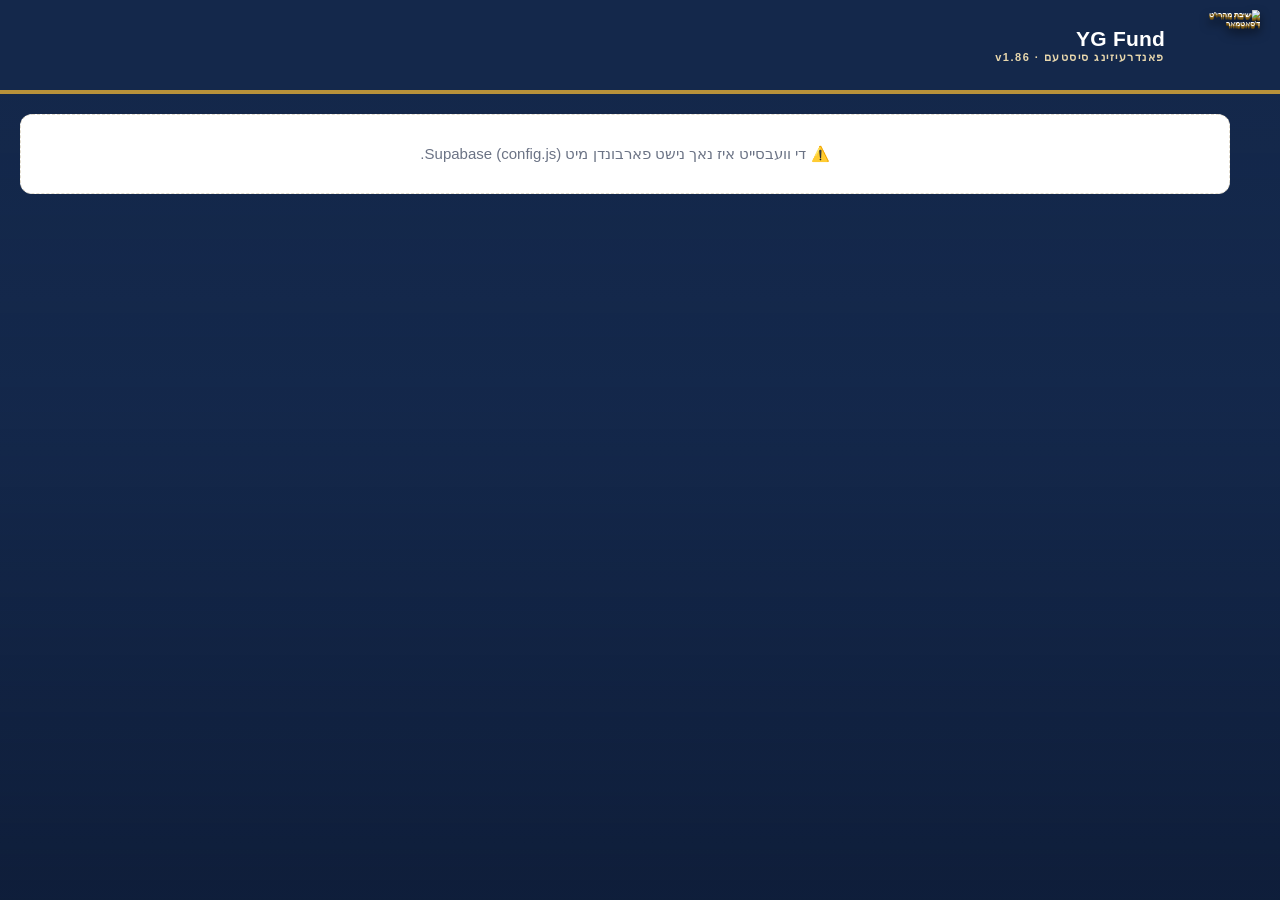
==== index.html @ ec292261 "v1.86: account Flags in one drop-down with checkboxes; only chosen flags shown Co-Authored-By: Claud" ====
<!DOCTYPE html>
<html lang="yi" dir="rtl">
<head>
<meta charset="utf-8">
<meta name="viewport" content="width=device-width, initial-scale=1">
<title>YG Fund – ישיבת מהרי"ט ד'סאטמאר</title>
<link rel="icon" href="icon.png">
<link rel="manifest" href="manifest.webmanifest">
<meta name="theme-color" content="#14284b">
<meta name="app-version" content="v1.86">
<link rel="apple-touch-icon" href="icon-192.png">
<link rel="stylesheet" href="https://fonts.googleapis.com/css2?family=Frank+Ruhl+Libre:wght@700&display=swap">
<link rel="stylesheet" href="style.css?v1.86">
</head>
<body class="locked">
<header>
  <div class="logo3d sm" title='ישיבת מהרי"ט ד&#39;סאטמאר'><div class="in"><img src="logo.png" alt='ישיבת מהרי"ט ד&#39;סאטמאר'><i class="shine"></i></div></div>
  <div class="logo" id="logoTxt">YG Fund<small>פאנדרעיזינג סיסטעם · v1.86</small></div>
  <button class="btn ghost sm areabtn" id="btnArea" onclick="chooseArea()" style="display:none">⇄ ווקסל</button>
  <button class="btn ghost sm areabtn" id="btnInstall" onclick="installApp()" title="Pin to taskbar">📌 Taskbar</button>
  <div class="spacer"></div>
  <div class="imp" id="impInfo"></div>
  <button class="btn gold" id="btnImport">⟳ דערהיינטיג פון JLS</button>
  <div class="who" id="whoBox"></div>
</header>
<nav id="nav">
  <button data-v="home" data-a="fund" class="on navhome">🏠 Dashboard</button>
  <button data-v="col" data-a="fund">📞 פאנדרעיזינג קאלעקשען</button>
  <button data-v="accounts" data-a="fund">👥 אלע אקאונטס</button>
  <button data-v="rcpt" data-a="fund">🧾 רעסיטס/סטעיטמענטס</button>
  <button data-v="todo" data-a="fund">🗂️ אפיס ארבעט <span class="cnt" id="cTodo"></span></button>
  <button data-v="fund" data-a="fund">💵 פאנדרעיזינג חשבונות</button>
  <button data-v="shuls" data-a="fund">🕍 שולן</button>
  <button data-v="today" data-a="old">📋 היינט צו בעטן <span class="cnt" id="cToday"></span></button>
  <button data-v="pledges" data-a="old">📞 פלעדזשעס דעם חודש <span class="cnt" id="cPl"></span></button>
  <button data-v="reports" data-a="fund">📊 באריכטן</button>
  <button data-v="jrep" data-a="fund">📑 רופארטס</button>
  <button data-v="thome" data-a="tu" class="navhome">🏠 Dashboard</button>
  <button data-v="tuition" data-a="tu">👨‍👦 עלטערן און תלמידים</button>
  <button data-v="col" data-a="tu">📞 שכר לימוד קאלעקשען</button>
  <button data-v="tubill" data-a="tu">🧾 Billing</button>
  <button data-v="tustmt" data-a="tu">📄 סטעיטמענטס</button>
  <button data-v="todo" data-a="tu">🗂️ אפיס ארבעט <span class="cnt" id="cTodoT"></span></button>
  <button data-v="smsc">📱 SMS</button>
  <button data-v="done">✅ נגמר מלאכתו</button>
  <button data-v="settings">⚙️ Settings</button>
</nav>
<main id="main"><div class="empty">לאדנט...</div></main>

<div class="overlay" id="ov"><div class="modal" id="modal"></div></div>
<div class="overlay" id="busy"><div class="modal busy"><div class="spin"></div><div id="busyTxt">ארבעט...</div></div></div>
<div class="toast" id="toast"></div>
<div class="dropmask" id="dropmask"><div>לאזט אראפ די Tuition.mdb דא</div></div>

<script src="https://cdn.jsdelivr.net/npm/@supabase/supabase-js@2"></script>
<script src="config.js?v1.86"></script>
<script src="jls.js?v1.86"></script>
<script src="cal.js?v1.86"></script>
<script src="xlsx.js?v1.86"></script>
<script src="sections.js?v1.86"></script>
<script src="receipts.js?v1.86"></script>
<script src="tuition.js?v1.86"></script>
<script src="filters.js?v1.86"></script>
<script src="collect.js?v1.86"></script>
<script src="jreports.js?v1.86"></script>
<script src="smscenter.js?v1.86"></script>
<script src="app.js?v1.86"></script>
</body>
</html>
---- style.css ----
/* 🔤 the owner's own fonts (fonts/, sent 2026-11-19) – use by name: 'BA Franknatan', 'BA Franknatan Old Blur', 'Kitov Hebrew 1', 'Kitov Hebrew 2', 'Hebrew Bold' */
@font-face{font-family:'BA Franknatan';src:url(fonts/BAFranknatanClassic.ttf) format('truetype');font-display:swap}
@font-face{font-family:'BA Franknatan Old Blur';src:url(fonts/BAFranknatanOldBlur.ttf) format('truetype');font-display:swap}
@font-face{font-family:'Kitov Hebrew 1';src:url(fonts/KitovHebrew1.ttf) format('truetype');font-display:swap}
@font-face{font-family:'Kitov Hebrew 2';src:url(fonts/KitovHebrew2.ttf) format('truetype');font-display:swap}
@font-face{font-family:'Hebrew Bold';src:url(fonts/HebrewBold.ttf) format('truetype');font-display:swap}
:root{
  --navy:#14284b; --navy2:#1e3a6b; --gold:#b8913a; --gold2:#e9d8ad;
  --bg:#f4f1ea; --card:#fff; --ink:#1d2433; --muted:#6b7385; --line:#e3ddcf;
  --red:#b3372f; --redbg:#fbeceb; --green:#2e7d4f; --greenbg:#e7f4ec; --amber:#a86a00; --amberbg:#fdf3df;
}
*{box-sizing:border-box}
body{margin:0;font-family:'Segoe UI','Arial Hebrew',Arial,sans-serif;background:var(--bg);color:var(--ink);font-size:15px}
header{background:var(--navy);color:#fff;padding:10px 20px;display:flex;align-items:center;gap:14px;flex-wrap:wrap;border-bottom:4px solid var(--gold);position:sticky;top:0;z-index:5}
.logo{font-size:21px;font-weight:800;letter-spacing:.2px;line-height:1.15}
.logo small{display:block;font-size:11px;font-weight:600;color:var(--gold2);letter-spacing:1.5px}
.spacer{flex:1}
.imp{font-size:12px;color:var(--gold2);text-align:left;line-height:1.35}
.who{display:flex;align-items:center;gap:8px;font-size:13px;color:var(--gold2)}
.who select{background:var(--navy2);color:#fff;border:1px solid var(--gold);border-radius:8px;padding:6px 10px;font-family:inherit}
nav{display:flex;gap:2px;padding:0 20px;background:#fff;border-bottom:1px solid var(--line);overflow-x:auto;position:sticky;top:var(--hh,78px);z-index:4}
nav button{background:none;border:none;font-family:inherit;font-size:15px;font-weight:600;color:var(--muted);padding:13px 15px;cursor:pointer;border-bottom:3px solid transparent;white-space:nowrap}
nav button.on{color:var(--navy);border-bottom-color:var(--gold)}
.cnt{background:var(--red);color:#fff;border-radius:10px;font-size:11px;padding:1px 7px;margin-right:4px}
.cnt:empty{display:none}
main{max-width:1250px;margin:0 auto;padding:20px}
.stats{display:grid;grid-template-columns:repeat(auto-fit,minmax(170px,1fr));gap:12px;margin-bottom:18px}
.stat{background:var(--card);border:1px solid var(--line);border-radius:12px;padding:13px 15px}
.stat b{display:block;font-size:24px;color:var(--navy);font-weight:800}
.stat span{font-size:13px;color:var(--muted)}
.stat.click{cursor:pointer}.stat.click:hover{border-color:var(--gold)}
.row{display:flex;gap:10px;align-items:center;flex-wrap:wrap;margin-bottom:12px}
h2{color:var(--navy);margin:0 0 4px;font-size:21px}
h3{color:var(--navy);margin:18px 0 8px;font-size:16px}
.sub{color:var(--muted);font-size:13px;margin:0 0 12px}
input,select,textarea{font-family:inherit;font-size:14px;border:1px solid var(--line);border-radius:8px;padding:7px 10px;background:#fff;color:var(--ink)}
input:focus,select:focus,textarea:focus{outline:2px solid var(--gold2);border-color:var(--gold)}
.btn{font-family:inherit;font-weight:600;font-size:13px;border-radius:8px;padding:7px 13px;cursor:pointer;border:1px solid var(--navy);background:var(--navy);color:#fff;white-space:nowrap}
.btn:hover{filter:brightness(1.12)}
.btn.ghost{background:#fff;color:var(--navy);border-color:var(--line)}
.btn.ghost:hover{border-color:var(--navy)}
.btn.gold{background:var(--gold);border-color:var(--gold);color:#fff}
.btn.red{background:#fff;color:var(--red);border-color:#e9c4c0}
.btn.sm{padding:4px 9px;font-size:12px}
.chips{display:flex;gap:6px;flex-wrap:wrap}
.chip{border:1px solid var(--line);background:#fff;border-radius:20px;padding:5px 12px;font-size:13px;cursor:pointer;font-family:inherit;color:var(--ink)}
.chip.on{background:var(--navy);color:#fff;border-color:var(--navy)}
.task{background:var(--card);border:1px solid var(--line);border-radius:12px;padding:11px 14px;margin-bottom:7px;display:grid;grid-template-columns:auto 1fr auto;gap:12px;align-items:center}
.task .chk{width:24px;height:24px;border-radius:50%;border:2px solid var(--gold);cursor:pointer;background:#fff}
.task .chk:hover{background:var(--greenbg);border-color:var(--green)}
.task .t{font-weight:600}
.task .m{font-size:12.5px;color:var(--muted);margin-top:3px;display:flex;gap:12px;flex-wrap:wrap}
.tag{font-size:11px;font-weight:700;padding:2px 8px;border-radius:10px;display:inline-block;vertical-align:middle}
.tag.ask{background:var(--amberbg);color:var(--amber)}
.tag.custom{background:#efe9f7;color:#5b3d8a}
.tag.late{background:var(--redbg);color:var(--red)}
.tag.hi{background:var(--redbg);color:var(--red)}
.tag.ok{background:var(--greenbg);color:var(--green)}
.tag.gray{background:#eee;color:#666}
.acts{display:flex;gap:6px;flex-wrap:wrap;justify-content:flex-end}
a.name{color:var(--navy);text-decoration:none;cursor:pointer;border-bottom:1px dashed var(--gold);font-weight:800;font-size:15.5px}
.heb{color:#9aa0ad;font-size:12px;font-weight:400;margin-right:6px}
table{width:100%;border-collapse:separate;border-spacing:0;background:#fff;border:1px solid var(--line);border-radius:12px}
th{background:#faf7f0;color:var(--muted);font-size:12px;font-weight:700;text-align:right;padding:9px;border-bottom:1px solid var(--line);white-space:nowrap;position:sticky;top:calc(var(--hdr,0px) + var(--phd,0px));z-index:3}
thead th:first-child{border-top-right-radius:12px}thead th:last-child{border-top-left-radius:12px}
.modal th,#calpop th,.scroll th{top:0}td{border-bottom-color:#f0ebe0}
td{padding:8px 9px;border-bottom:1px solid #f0ebe0;font-size:14px;vertical-align:top}
tr:hover td{background:#fcfaf5}
.num{font-variant-numeric:tabular-nums;direction:ltr;unicode-bidi:embed;text-align:right;white-space:nowrap}
.bal{color:var(--red);font-weight:700}
.zero{color:var(--green)}
.overlay{position:fixed;inset:0;background:rgba(20,40,75,.45);display:none;align-items:flex-start;justify-content:center;padding:30px 14px;overflow:auto;z-index:20}
.overlay.on{display:flex}
.modal{background:#fff;border-radius:14px;max-width:900px;width:100%;padding:20px 22px;box-shadow:0 20px 60px rgba(0,0,0,.25)}
.modal.narrow{max-width:560px}
.modal.busy{max-width:380px;text-align:center;margin-top:20vh;font-weight:600;color:var(--navy)}
.spin{width:38px;height:38px;border:4px solid var(--gold2);border-top-color:var(--navy);border-radius:50%;margin:6px auto 14px;animation:sp 1s linear infinite}
@keyframes sp{to{transform:rotate(360deg)}}
.grid2{display:grid;grid-template-columns:1fr 1fr;gap:10px}
.grid3{display:grid;grid-template-columns:1fr 1fr 1fr;gap:10px}
label.f,div.f{font-size:12px;color:var(--muted);font-weight:600;display:flex;flex-direction:column;gap:4px}
.cols{display:grid;grid-template-columns:1fr 1fr;gap:18px}
.box{border:1px solid var(--line);border-radius:12px;padding:12px 14px;background:#fdfcf9}
.box .k{font-size:12px;color:var(--muted)}
.ph{display:flex;justify-content:space-between;gap:10px;padding:3px 0;border-bottom:1px dotted var(--line)}
.ph:last-child{border:none}
.tabs2{display:flex;gap:4px;border-bottom:1px solid var(--line);margin:16px 0 10px}
.tabs2 button{background:none;border:none;font-family:inherit;font-weight:600;color:var(--muted);padding:8px 12px;cursor:pointer;border-bottom:3px solid transparent}
.tabs2 button.on{color:var(--navy);border-bottom-color:var(--gold)}
.scroll{max-height:320px;overflow:auto}
.hist div{font-size:13px;padding:6px 0;border-bottom:1px dotted var(--line)}
.hist small{color:var(--muted)}
.empty{text-align:center;color:var(--muted);padding:30px;background:#fff;border:1px dashed var(--line);border-radius:12px}
.toast{position:fixed;bottom:22px;left:50%;transform:translateX(-50%);background:var(--navy);color:#fff;padding:10px 18px;border-radius:10px;font-size:14px;opacity:0;transition:.25s;pointer-events:none;z-index:40;max-width:90vw}
.toast.on{opacity:1}
.bar{height:8px;background:#eee6d4;border-radius:5px;overflow:hidden;margin-top:6px}
.bar i{display:block;height:100%;background:var(--gold)}
.drop{border:2px dashed var(--gold);border-radius:14px;padding:30px;text-align:center;background:#fffdf7;color:var(--navy);cursor:pointer}
.drop:hover{background:#fdf6e3}
.dropmask{position:fixed;inset:0;background:rgba(184,145,58,.85);display:none;align-items:center;justify-content:center;z-index:50;color:#fff;font-size:30px;font-weight:800}
.dropmask.on{display:flex}
.dropmask div{border:4px dashed #fff;border-radius:20px;padding:60px 80px}
.path{direction:ltr;unicode-bidi:embed;background:#faf7f0;border:1px solid var(--line);border-radius:6px;padding:3px 8px;font-family:Consolas,monospace;font-size:13px}
.more{text-align:center;margin:12px 0}
.welcome{max-width:700px;margin:40px auto;text-align:center}
.welcome h1{color:var(--navy)}
@media(max-width:800px){.grid2,.grid3,.cols{grid-template-columns:1fr}.task{grid-template-columns:auto 1fr}.acts{grid-column:1/-1;justify-content:flex-start}}
.ltr{direction:ltr;unicode-bidi:isolate;display:inline-block}

/* ---- logo, 3D look (the image itself is never altered) ---- */
.logo3d{position:relative;display:inline-block;perspective:800px;flex:none}
.logo3d .in{position:relative;height:100%;transform-style:preserve-3d;transform:rotateX(9deg);transition:transform .7s cubic-bezier(.2,.8,.2,1)}
.logo3d img{display:block;height:100%;width:auto;filter:drop-shadow(0 1px 0 #9a7424) drop-shadow(0 1px 0 #84631d) drop-shadow(0 1px 0 #6d5117) drop-shadow(0 1px 0 #5a4312) drop-shadow(0 7px 7px rgba(0,0,0,.55))}
.logo3d .shine{position:absolute;inset:0;pointer-events:none;background:linear-gradient(110deg,transparent 42%,rgba(255,250,225,.85) 50%,transparent 58%);background-size:300% 100%;background-position:150% 0;
  -webkit-mask:url(logo.png) center/contain no-repeat;mask:url(logo.png) center/contain no-repeat;animation:shine 8s ease-in-out infinite;mix-blend-mode:soft-light}
.logo3d:hover .in{transform:rotateX(0) rotateY(-16deg) scale(1.05)}
.logo3d.sm{height:70px}
.logo3d.big{height:250px;margin:6px auto 10px}
.logo3d.big .in{animation:sway 10s ease-in-out infinite}
.logo3d.big img{filter:drop-shadow(0 1px 0 #9a7424) drop-shadow(0 1px 0 #8a681f) drop-shadow(0 1px 0 #7a5c1b) drop-shadow(0 1px 0 #6a5017) drop-shadow(0 1px 0 #5a4312) drop-shadow(0 1px 0 #4b380f) drop-shadow(0 16px 18px rgba(20,40,75,.45))}
@keyframes shine{0%,60%{background-position:150% 0}85%,100%{background-position:-50% 0}}
@keyframes sway{0%,100%{transform:rotateX(8deg) rotateY(-13deg)}50%{transform:rotateX(4deg) rotateY(13deg)}}
@media (prefers-reduced-motion:reduce){.logo3d .shine,.logo3d.big .in{animation:none}}

body.locked nav,body.locked #btnImport,body.locked #whoBox,body.locked #impInfo{display:none}
.dim{color:#9aa0ad;font-size:.78em;font-weight:400}
select.mini{font-size:12px;padding:2px 6px;border-radius:12px;background:#f7f4ec;border-color:var(--line);max-width:170px}
.lnote{font-size:12.5px;color:#4b5568;background:#f5f1e6;border-radius:8px;padding:1px 8px;display:inline-block;max-width:420px;overflow:hidden;text-overflow:ellipsis;white-space:nowrap;vertical-align:middle}
.lnote small{color:var(--muted)}
.dfield{display:flex;flex-direction:column;gap:4px}
.dtabs{display:flex;gap:4px}
.dtabs button{font-family:inherit;font-size:11px;border:1px solid var(--line);background:#fff;border-radius:10px;padding:1px 9px;cursor:pointer;color:var(--muted)}
.dtabs button.on{background:var(--navy);color:#fff;border-color:var(--navy)}
.dbody{display:flex;gap:4px;align-items:center}
.dbody select,.dbody input{flex:1;min-width:0}
.dclr{border:none;background:none;color:var(--muted);cursor:pointer;font-size:14px}
.dnote{font-size:11.5px;color:var(--muted);min-height:14px}

/* ---- dashboard ---- */
.tiles{display:grid;grid-template-columns:repeat(auto-fit,minmax(220px,1fr));gap:14px;margin:6px 0 20px}
.tile{background:var(--card);border:1px solid var(--line);border-top:4px solid var(--gold);border-radius:14px;padding:16px 18px;cursor:pointer;display:flex;flex-direction:column;gap:3px;transition:.15s}
.tile:hover{border-color:var(--gold);box-shadow:0 6px 18px rgba(20,40,75,.12);transform:translateY(-2px)}
.tile i{font-style:normal;font-size:28px}
.tile h3{margin:4px 0 2px;font-size:17px}
.tile b{font-size:28px;color:var(--navy);font-weight:800}
.tile span{font-size:13px;color:var(--muted)}
.banner{display:flex;gap:14px;align-items:center;background:linear-gradient(90deg,var(--navy),var(--navy2));color:#fff;border-radius:14px;padding:14px 18px;margin-bottom:16px;font-size:26px;cursor:pointer}
.banner div{font-size:14px;line-height:1.6}
.banner .big{font-size:20px;color:var(--gold2)}
.banner .ltr{color:#dfe5f0}
.banner a.name{color:var(--gold2)}
.task .chk{display:flex;align-items:center;justify-content:center;color:var(--green);font-weight:800}
/* accounts list: bigger rows */
table.acclist td{padding:13px 11px;font-size:15.5px!important;vertical-align:middle}
table.acclist a.name{font-size:17.5px}
table.acclist .heb{font-size:14px}
table.acclist td.num{font-size:15px!important}
/* dashboard: each section its own light color */
.tile.t1{background:#eaf2fd;border-top-color:#4a7fc1}
.tile.t2{background:#e9f6ee;border-top-color:#3d9a62}
.tile.t3{background:#fdf4e1;border-top-color:#c99a2e}
.tile.t4{background:#f2ecfa;border-top-color:#8a63c2}
.tile.t5{background:#fdecef;border-top-color:#c75a73}
.hcol{border-radius:14px;padding:4px 14px 14px;border-top:4px solid}
.hcol.t2{background:#f2faf5;border-top-color:#3d9a62}
.hcol.t4{background:#f7f3fc;border-top-color:#8a63c2}
a.callb{display:inline-flex;align-items:center;justify-content:center;width:26px;height:26px;border-radius:50%;background:var(--greenbg);border:1px solid #bfe0cc;text-decoration:none;font-size:13px;vertical-align:middle;cursor:pointer}
a.callb:hover{background:#d3eedd;border-color:var(--green)}
/* reports: Jewish years with month boxes */
.yrcard{background:#fff;border:1px solid var(--line);border-radius:14px;padding:12px 14px;margin-bottom:12px}
.yrcard .yr{font-size:22px;color:var(--navy);min-width:70px}
.mgrid{display:grid;grid-template-columns:repeat(var(--n,13),minmax(0,1fr));gap:5px}
@media(max-width:1000px){.mgrid{grid-template-columns:repeat(4,1fr)}}
.mbox{background:#faf7f0;border:1px solid var(--line);border-radius:10px;padding:6px 8px;display:flex;flex-direction:column;gap:1px}
.mbox span{font-size:12px;color:var(--muted);font-weight:600}
.mbox b{font-size:14px;white-space:nowrap;color:var(--navy);font-variant-numeric:tabular-nums}
.mbox small{font-size:11px;color:var(--muted)}
.mbox.empty0 b{color:#c9c2b2}
.mbox.cur{border-color:var(--gold);background:#fff8e6}
.mbox.tot{background:var(--navy);border-color:var(--navy)}
.mbox.tot span,.mbox.tot small{color:var(--gold2)}
.mbox.tot b{color:#fff}
.mbox.click{cursor:pointer;transition:.12s}
.mbox.click:hover{border-color:var(--gold);transform:translateY(-1px);box-shadow:0 3px 10px rgba(20,40,75,.12)}
.bar i.expbar{background:repeating-linear-gradient(45deg,#7cc39a,#7cc39a 4px,#a9dcbc 4px,#a9dcbc 8px)}
.mbox.exp{background:#f0faf3;border:1px dashed #7cc39a}
.mbox.exp b{color:var(--green)}
.mbox small.expl{color:var(--green);font-weight:600}
.tile.t6{background:#e8f6f8;border-top-color:#2f8fa3}
.tile.t7{background:#fff1e6;border-top-color:#d27a2c}
.tagc{display:inline-block;font-size:11.5px;font-weight:600;border:1px solid;border-radius:12px;padding:1px 8px;vertical-align:middle;white-space:nowrap}

/* ---- login screen: the yeshiva building in the background ---- */
body.locked{background:#14284b url(building.jpg?v=3) center 35%/cover no-repeat fixed}
body.locked::before{content:'';position:fixed;inset:0;background:linear-gradient(180deg,rgba(20,40,75,.05) 0%,rgba(20,40,75,.18) 45%,rgba(12,24,48,.62) 100%);z-index:0;pointer-events:none}
body.locked main{position:relative;z-index:1}
@media (max-width:800px),(orientation:portrait){body.locked{background-image:url(building-m.jpg?v=2);background-position:center 30%}}
.welcome.loginbg{margin-top:20px}
.welcome.loginbg .logo3d.big{height:150px}
@media (max-width:800px){.welcome.loginbg .logo3d.big{height:110px}.ltitle{font-size:17px}}
.ltitle{color:#fff;font-weight:800;font-size:20px;text-shadow:0 2px 10px rgba(0,0,0,.7);margin:0 0 14px;line-height:1.35}
.ltitle small{display:block;font-size:12px;letter-spacing:3px;color:var(--gold2);font-weight:700}
.welcome.loginbg .box{background:rgba(255,255,255,.94)!important;border:1px solid rgba(255,255,255,.6);box-shadow:0 18px 50px rgba(0,0,0,.45);backdrop-filter:blur(6px);-webkit-backdrop-filter:blur(6px);border-radius:16px}

/* the Dashboard button stands out from the other sections */
nav button.navhome{font-size:16.5px;font-weight:800;color:#fff;background:linear-gradient(180deg,var(--navy2),var(--navy));border-radius:12px 12px 0 0;padding:12px 22px;margin-top:4px;border-bottom:3px solid var(--gold);box-shadow:0 -2px 10px rgba(20,40,75,.18)}
nav button.navhome.on{color:var(--gold2);border-bottom-color:var(--gold)}
nav button.navhome:hover{filter:brightness(1.12)}
.tile.t8{background:#eef0fb;border-top-color:#5864b8}
/* area chooser (after login) */
.chooser{max-width:860px;margin:40px auto;text-align:center}
.chooser h2{margin-bottom:26px}
.choose2{display:grid;grid-template-columns:1fr 1fr;gap:26px}
.choice{cursor:pointer;border-radius:18px;padding:42px 20px;border-top:6px solid;box-shadow:0 6px 24px rgba(0,0,0,.08);transition:transform .15s,box-shadow .15s}
.choice:hover{transform:translateY(-4px);box-shadow:0 12px 32px rgba(0,0,0,.14)}
.choice i{font-style:normal;font-size:64px;display:block}
.choice h3{font-size:30px;margin:12px 0 6px}
.choice p{color:#6b6b6b;margin:0}
.choice.c1{background:#eef0fb;border-top-color:#5864b8}
.choice.c2{background:#fdf6e3;border-top-color:#c9a227}
@media(max-width:640px){.choose2{grid-template-columns:1fr}}
.areabtn{margin-inline-start:10px}
body.area-tu header{background:linear-gradient(90deg,#1f2a5c,#2c3f8a)}
.pre2{display:grid;grid-template-columns:1fr 1fr;gap:14px;margin-top:14px}
.pre2 .choice{padding:26px 10px;text-align:center}
.pre2 .choice i{font-size:46px}.pre2 .choice h3{font-size:22px;margin:8px 0 0}
.tag.blue{background:#e6e9fb;color:#3b4aa8}.tag.gold{background:#fdf3d6;color:#8a6a10}
.uchip{display:inline-flex;align-items:center;gap:4px;font-size:12px;font-weight:700;color:var(--uc)}
.uchip::before{content:'';width:9px;height:9px;border-radius:50%;background:var(--uc);display:inline-block}
.chip.big{font-size:15px;padding:7px 16px}
#bell{display:none;position:fixed;left:18px;bottom:18px;z-index:60;background:#fff;border:2px solid var(--gold);border-radius:14px;box-shadow:0 10px 30px rgba(0,0,0,.25);padding:12px 14px;width:320px;max-width:calc(100vw - 36px)}
#bell.on{display:block;animation:bellIn .35s ease-out}
#bell .bh{font-size:16px;color:var(--navy);margin-bottom:6px}#bell .bh b{color:var(--red);font-size:20px}
#bell .bi{font-size:13.5px;padding:4px 8px;margin:3px 0;background:#faf7f0;border-radius:6px}
@keyframes bellIn{from{transform:translateY(20px);opacity:0}to{transform:none;opacity:1}}
/* ===== sidebar on the left, always there (v1.19) ===== */
@media (min-width:901px){
  nav{position:fixed;left:0;top:var(--hh,78px);bottom:0;width:236px;flex-direction:column;gap:3px;padding:14px 10px 20px;overflow-y:auto;overflow-x:hidden;
      background:linear-gradient(180deg,var(--navy) 0%,#0f2142 100%);border:none;border-right:3px solid var(--gold);direction:rtl;z-index:4}
  nav button{color:#d8deea;text-align:right;border:none;border-radius:10px;padding:11px 14px;font-size:15px;display:flex;align-items:center;gap:6px;white-space:normal;line-height:1.25}
  nav button:hover{background:rgba(255,255,255,.08);color:#fff}
  nav button.on{background:linear-gradient(90deg,#2f6fd6,#3d84f0);color:#fff;border:none;box-shadow:0 4px 12px rgba(47,111,214,.35)}
  nav button.navhome{font-size:17px;font-weight:800;color:var(--gold2);background:rgba(255,255,255,.07);border:1px solid rgba(233,216,173,.35);border-radius:12px;padding:13px 14px;margin:0 0 10px;box-shadow:none}
  nav button.navhome.on{background:linear-gradient(90deg,var(--gold),#d3ad55);color:var(--navy);border-color:var(--gold)}
  nav button .cnt{margin-right:auto;margin-left:0}
  nav .navsec{color:#8f9bb3;font-size:11px;font-weight:800;letter-spacing:1.5px;padding:12px 14px 4px}
  body:not(.locked) main{margin-left:236px;max-width:none}
  body:not(.locked) main>*{max-width:1250px;margin-left:auto;margin-right:auto}
  body.locked main{margin-left:0}
}
nav .navsec{display:none}
@media (min-width:901px){nav .navsec{display:block}}
.tag.st-ok{background:#e3f4ea;color:#1f7a45;border:1px solid #9fd5b3}
.tag.st-fix{background:#fff4d6;color:#8a6200;border:1px solid #f0cf74}
.tag.st-ign{background:#fde6e4;color:#b3261e;border:1px solid #f1a59e}
/* collection sidebar + list + calling mode */
nav.incol>button{display:none!important}
#colnav{display:contents}
nav .colback{color:var(--gold2)!important;font-weight:700}
.cnt.blue{background:#3d84f0}.cnt.orange{background:#e0791c}.cnt.purple{background:#7b5bd6}
.tag.purple{background:#ece6fb;color:#5a3fb5}.tag.orange{background:#fdebd9;color:#a5520a}
.collist{display:flex;flex-direction:column;gap:6px}
.colrow{display:flex;gap:12px;align-items:center;background:#fff;border:1px solid var(--line);border-radius:10px;padding:10px 14px}
.colrow.done{opacity:.55}.colrow .cr1{flex:1}.colrow .cr2{font-size:13px;color:var(--muted);margin-top:3px}
.colrow .cr3{text-align:left;display:flex;flex-direction:column;font-size:17px}
.cmbar{display:flex;align-items:center;gap:12px;flex-wrap:wrap;background:var(--navy);color:#fff;border-radius:14px;padding:12px 16px;margin-bottom:14px}
.cmbar .btn.ghost{background:rgba(255,255,255,.1);color:#fff;border-color:rgba(255,255,255,.3)}
.cmprog{flex:1;min-width:120px;height:6px;background:rgba(255,255,255,.2);border-radius:4px;overflow:hidden}.cmprog i{display:block;height:100%;background:var(--gold)}
.cmgrid{display:grid;grid-template-columns:1fr 290px;gap:14px;align-items:start}
.cmside{background:#fff;border:1px solid var(--line);border-radius:12px;max-height:calc(100vh - 200px);overflow:auto;position:sticky;top:calc(var(--hh,78px) + 10px)}
.cmsh{font-weight:800;font-size:12px;letter-spacing:1px;color:var(--muted);padding:10px 12px;border-bottom:1px solid var(--line);display:flex;justify-content:space-between}
.cmli{display:flex;gap:8px;align-items:center;padding:8px 12px;border-bottom:1px solid #f1ece2;cursor:pointer;font-size:14px;border-right:4px solid #d2452f}
.cmli span{color:var(--muted);font-size:12px;width:22px}.cmli b{flex:1;font-weight:600}.cmli i{font-style:normal;font-size:13px;color:var(--muted)}
.cmli.on{background:#e8f0fd;border-right-color:#2f6fd6}.cmli.done{opacity:.45;border-right-color:#2e9d5b}
.cmcard{background:linear-gradient(135deg,var(--navy),var(--navy2));color:#fff;border-radius:16px;padding:18px 20px}
.cmtags{display:flex;gap:6px;flex-wrap:wrap;margin-bottom:8px}
.cmtop{display:flex;justify-content:space-between;gap:12px}
.cmname{font-size:30px;font-weight:800}.cmeng{font-size:16px;color:#c9d3e6}.cmaddr{font-size:14px;color:#dfe5f1;margin-top:3px}
.cmbal{text-align:left;display:flex;flex-direction:column}.cmbal b{font-size:32px;color:#ff8a80}.cmbal small{color:#c9d3e6}
.cmphones{display:flex;gap:10px;flex-wrap:wrap;margin-top:14px}
.cmcall{background:#2e9d5b;color:#fff;text-decoration:none;border-radius:12px;padding:9px 16px;font-size:13px;line-height:1.3;box-shadow:0 3px 10px rgba(0,0,0,.2)}
.cmcall b{font-size:15px}.cmcall:hover{background:#34b067}
.cmpin{margin:12px 0;border:1px dashed var(--gold);border-radius:10px;padding:9px 12px;background:#fffaf0;cursor:pointer;font-size:14px}
.cminfo{display:grid;grid-template-columns:1fr 1fr;gap:12px;background:#fff;border:1px solid var(--line);border-radius:12px;padding:12px 14px}
.cminfo small{display:block;color:var(--muted);font-size:11px;font-weight:800;letter-spacing:.5px}.cminfo b{font-size:15px}
.cmout{display:flex;flex-wrap:wrap;gap:6px;margin-top:12px}
.cmh{font-size:14px;margin:4px 0;padding:5px 8px;background:#faf7f0;border-radius:6px}
@media (max-width:900px){.cmgrid{grid-template-columns:1fr}.cmside{position:static;max-height:300px}}
/* month calendar box (v1.19) */
.dfield{display:flex;flex-direction:row;align-items:center;gap:4px}
.dbtn{flex:1;text-align:right;font-family:inherit;font-size:14px;background:#fff;border:1px solid var(--line);border-radius:8px;padding:8px 10px;cursor:pointer}
.dbtn:hover{border-color:var(--gold)}
#calpop{position:fixed;z-index:100;background:#fff;border:1px solid var(--line);border-radius:14px;box-shadow:0 14px 40px rgba(0,0,0,.25);padding:12px;width:380px;max-width:calc(100vw - 16px);direction:rtl}
.cph{display:flex;align-items:center;gap:6px}.cpt{flex:1;text-align:center}.cpt b{display:block;font-size:18px;color:var(--navy)}.cpt small{color:var(--muted);font-size:12px}
.cpn{border:1px solid var(--line);background:#faf7f0;border-radius:8px;width:34px;height:34px;font-size:20px;cursor:pointer;line-height:1}
.cpm{display:flex;gap:4px;justify-content:center;margin:8px 0}.cpm button{font-family:inherit;font-size:12px;border:1px solid var(--line);background:#fff;border-radius:12px;padding:3px 12px;cursor:pointer}
.cpm button.on{background:var(--navy);color:#fff;border-color:var(--navy)}
.cpg{display:grid;grid-template-columns:repeat(7,minmax(0,1fr));gap:3px}
.cpw{text-align:center;font-size:12px;font-weight:800;color:var(--navy);padding:2px 0}.cpw small{display:block;font-weight:600;color:var(--muted);font-size:10px}
.cpd{min-width:0;border:1px solid #f0ebe0;background:#fff;border-radius:8px;padding:4px 0;cursor:pointer;display:flex;flex-direction:column;align-items:center;font-family:inherit;line-height:1.15}
.cpd b{font-size:15px}.cpd small{font-size:9.5px;color:var(--muted)}
.cpd:hover{border-color:var(--gold);background:#fffaf0}.cpd.sh{background:#f6f3ec}
.cpd.today{border:2px solid var(--gold)}.cpd.sel{background:var(--navy);color:#fff;border-color:var(--navy)}.cpd.sel small{color:#c9d3e6}
.cpf{display:flex;gap:6px;margin-top:8px;align-items:center}
/* bulk select, note icon, who-calls colour, status tiles (v1.20) */
.bulkbar{position:sticky;top:calc(var(--hh,78px) + 4px);z-index:3;display:flex;flex-wrap:wrap;gap:6px;align-items:center;background:#1e3a6b;color:#fff;border-radius:12px;padding:8px 12px;margin:8px 0;box-shadow:0 6px 18px rgba(20,40,75,.25)}
.bulkbar.off{position:static;background:none;color:inherit;box-shadow:none;padding:2px 0}
.bulkbar .btn.ghost{background:rgba(255,255,255,.1);color:#fff;border-color:rgba(255,255,255,.35)}.bulkbar.off .btn.ghost{background:#fff;color:var(--navy);border-color:var(--line)}
.bsep{width:1px;height:22px;background:rgba(127,127,127,.35);margin:0 4px;display:inline-block}
.selcb{width:17px;height:17px;cursor:pointer;accent-color:#2f6fd6}
.colrow .selcb{flex:none}
.nbtn{border:1px solid var(--line);background:#fffaf0;border-radius:7px;padding:0 5px;font-size:13px;cursor:pointer;line-height:20px;vertical-align:middle}.nbtn:hover{border-color:var(--gold)}
select.whoc{border-right:6px solid var(--uc)}
.tiles.st3 .tile.st-ok{background:#e9f7ef;border-top-color:#2e9d5b}.tiles.st3 .tile.st-fix{background:#fff7e0;border-top-color:#e0a400}.tiles.st3 .tile.st-ign{background:#fdecea;border-top-color:#d2452f}
/* header: the user's buttons moved to the sidebar (v1.21) */
#btnImport,#btnArea,#btnInstall,#whoBox{display:none!important}
#navuser{margin-top:auto;position:relative;padding-top:10px;order:99}   /* always last, also in the collection sub-menu */
.nucard{width:100%;display:flex;align-items:center;gap:8px;background:rgba(255,255,255,.07);border:1px solid rgba(233,216,173,.3);border-radius:14px;padding:8px 10px;cursor:pointer;color:#fff;font-family:inherit;text-align:right}
.nucard:hover{background:rgba(255,255,255,.13)}
.nucard img{height:30px;width:auto;filter:drop-shadow(0 1px 1px rgba(0,0,0,.5))}
.nuav{width:36px;height:36px;border-radius:50%;display:flex;align-items:center;justify-content:center;font-weight:800;font-size:15px;color:#fff;flex:none;border:2px solid rgba(255,255,255,.7)}
.nunm{flex:1;min-width:0;display:flex;flex-direction:column;line-height:1.2}.nunm b{font-size:14px;white-space:nowrap;overflow:hidden;text-overflow:ellipsis}.nunm small{font-size:11px;color:var(--gold2)}
.nuar{color:var(--gold2);font-size:14px}
.numenu{display:none;position:absolute;bottom:calc(100% + 4px);left:0;right:0;background:#fff;border-radius:12px;box-shadow:0 -8px 28px rgba(0,0,0,.35);padding:6px;z-index:10}
.numenu.on{display:block}
.numenu button{display:block;width:100%;text-align:right;background:none;border:none;font-family:inherit;font-size:14px;color:var(--ink);padding:9px 12px;border-radius:8px;cursor:pointer}
.numenu button:hover{background:#f2eee5}.numenu .nuout{color:var(--red);border-top:1px solid var(--line);border-radius:0 0 8px 8px;margin-top:4px}
nav.incol #navuser{display:block}
@media (max-width:900px){#navuser{margin-top:0;padding-top:0;min-width:200px}.numenu{bottom:auto;top:calc(100% + 4px)}}
/* header logo: crisp (drawn at double size, scaled down) and gently swinging right and left */
.logo3d.sm{height:70px;width:81px}
.logo3d.sm .in{position:absolute;top:0;left:0;height:140px;width:162px;transform-origin:0 0;transform:scale(.5);animation:swaySm 7s ease-in-out infinite;backface-visibility:hidden}
.logo3d.sm img{height:140px;filter:drop-shadow(0 2px 0 #9a7424) drop-shadow(0 2px 0 #7a5c1b) drop-shadow(0 2px 0 #5a4312) drop-shadow(0 10px 10px rgba(0,0,0,.5))}
.logo3d.sm:hover .in{transform:scale(.55);animation-play-state:paused}
@keyframes swaySm{0%,100%{transform:scale(.5) rotateY(-16deg) rotateZ(-1.5deg)}50%{transform:scale(.5) rotateY(16deg) rotateZ(1.5deg)}}
@media (prefers-reduced-motion:reduce){.logo3d.sm .in{animation:none}}
.scope{display:inline-flex;gap:4px;padding:3px;background:#efe9dc;border-radius:20px}.scope .chip{margin:0}
.srcsel{font-weight:700;max-width:280px}
.credit{color:var(--green);font-weight:700}
#updBtn{position:fixed;bottom:18px;left:50%;transform:translateX(-50%);z-index:70;box-shadow:0 8px 24px rgba(0,0,0,.3);font-size:15px;padding:10px 18px}
/* 🏠 home picture (v1.27) */
.hero{max-width:900px;margin:10px auto;text-align:center;display:flex;flex-direction:column;align-items:center}
.hero-t{font-family:'Frank Ruhl Libre','David',serif;font-size:44px;font-weight:900;margin:10px 0 0;line-height:1.25;
  background:linear-gradient(90deg,#8a6a1f 0%,#e9c86a 20%,#fff3c4 30%,#c99a2e 45%,#14284b 60%,#2f6fd6 75%,#8a6a1f 100%);background-size:250% 100%;
  -webkit-background-clip:text;background-clip:text;color:transparent;animation:heroFlow 6s linear infinite;filter:drop-shadow(0 2px 2px rgba(0,0,0,.15))}
@keyframes heroFlow{from{background-position:0% 0}to{background-position:250% 0}}
.hero-box{position:relative;width:300px;height:330px;margin:34px 0 6px}
.pushke{position:absolute;left:50%;bottom:10px;transform:translateX(-50%);width:210px;height:200px;border-radius:18px 18px 14px 14px;
  background:linear-gradient(135deg,#1e3a6b 0%,#14284b 55%,#0c1a33 100%);box-shadow:0 22px 40px rgba(20,40,75,.45),inset 0 2px 0 rgba(255,255,255,.18),inset 0 -6px 14px rgba(0,0,0,.35);border:3px solid #c9a227;animation:boxBob 2.65s ease-in-out infinite}
.pushke .slot{position:absolute;top:14px;left:50%;transform:translateX(-50%);width:84px;height:12px;border-radius:8px;background:#060d1c;box-shadow:inset 0 3px 5px rgba(0,0,0,.8),0 1px 0 rgba(255,255,255,.25)}
.pushke .face{position:absolute;inset:44px 14px 14px;display:flex;flex-direction:column;align-items:center;justify-content:center;gap:4px}
.pushke .face img{height:96px;filter:drop-shadow(0 2px 0 #7a5c1b) drop-shadow(0 6px 8px rgba(0,0,0,.5))}
.pushke .face span{color:#e9d8ad;font-family:'BA Franknatan','Frank Ruhl Libre','David','Times New Roman',serif;font-size:15px;font-weight:700;letter-spacing:.8px}
.pushke .shine2{position:absolute;inset:0;border-radius:16px;background:linear-gradient(115deg,transparent 35%,rgba(255,255,255,.18) 45%,transparent 55%);background-size:300% 100%;animation:shine 5s ease-in-out infinite}
@keyframes boxBob{0%,100%{transform:translateX(-50%) translateY(0)}6%{transform:translateX(-50%) translateY(3px) scale(1.01,.99)}12%{transform:translateX(-50%) translateY(0)}}
.glow{position:absolute;left:50%;bottom:0;width:260px;height:30px;transform:translateX(-50%);background:radial-gradient(ellipse,rgba(201,162,39,.35),transparent 70%)}
.coins{position:absolute;inset:0;pointer-events:none}
.coin{position:absolute;left:calc(50% - 17px + var(--x));top:-10px;width:34px;height:34px;border-radius:50%;background:radial-gradient(circle at 35% 30%,#fff6c9,#f2c94c 45%,#b8860b 100%);
  border:2px solid #a87b12;box-shadow:0 3px 6px rgba(0,0,0,.25);display:flex;align-items:center;justify-content:center;opacity:0;animation:coinDrop 4.8s cubic-bezier(.45,.05,.8,.6) infinite;animation-delay:var(--d)}
.coin b{font-size:17px;color:#7a5408;font-weight:900}
@keyframes coinDrop{0%{transform:translateY(-30px) rotateY(0) scale(.9);opacity:0}8%{opacity:1}55%{transform:translateX(calc(var(--x) * -1)) translateY(118px) rotateY(540deg) scale(1);opacity:1}
  62%{transform:translateX(calc(var(--x) * -1)) translateY(132px) rotateY(620deg) scale(.55,.15);opacity:0}100%{opacity:0;transform:translateY(132px)}}
.hero-sum{display:flex;flex-direction:column;align-items:center;margin-top:4px}
.hero-sum small{font-size:16px;color:var(--muted);font-weight:700}
.hero-sum b{font-size:56px;font-weight:900;color:var(--navy);letter-spacing:1px;text-shadow:0 2px 0 #e9d8ad;font-variant-numeric:tabular-nums}
.hero-sum span{font-size:13px;color:var(--muted)}
.hero-yrs{margin-top:22px;width:auto;font-size:12px;background:none;border:none;box-shadow:none;opacity:.85}
.hero-yrs th{background:none;color:var(--muted);font-weight:700;padding:2px 10px;border:none;text-align:center}
.hero-yrs td{padding:2px 10px;border:none;color:var(--navy);text-align:center;border-top:1px solid var(--line)}
@media (max-width:700px){.hero-t{font-size:30px}.hero-sum b{font-size:40px}}
@media (prefers-reduced-motion:reduce){.coin,.pushke,.hero-t,.pushke .shine2{animation:none}.coin{opacity:0}}
/* blue $100 bills instead of coins (v1.27.1) */
.coin.bill{width:84px;height:36px;left:calc(50% - 42px + var(--x));border:none;border-radius:3px;background:none;box-shadow:0 4px 10px rgba(0,0,0,.22);animation:billDrop 4.8s cubic-bezier(.4,.1,.7,.7) infinite;animation-delay:var(--d)}
.coin.bill svg{display:block}
@keyframes billDrop{0%{transform:translateY(-34px) rotate(var(--r)) rotateX(0);opacity:0}8%{opacity:1}
  25%{transform:translateX(calc(var(--x) * -.3)) translateY(30px) rotate(calc(var(--r) * -1)) rotateX(35deg)}
  42%{transform:translateX(calc(var(--x) * -.7)) translateY(80px) rotate(calc(var(--r) * .5)) rotateX(-25deg)}
  56%{transform:translateX(calc(var(--x) * -1)) translateY(118px) rotate(0) rotateX(0) scale(.9);opacity:1}
  64%{transform:translateX(calc(var(--x) * -1)) translateY(134px) rotate(0) scale(.85,.05);opacity:0}100%{opacity:0;transform:translateY(134px)}}
/* realistic-looking $100 bills (v1.27.2) */
.coin.bill{width:120px;height:52px;left:calc(50% - 60px + var(--x))}
.coin.bill.bundle{box-shadow:0 2px 0 #cfd8d3,0 4px 0 #c3cdc8,0 6px 0 #b7c2bd,0 10px 14px rgba(0,0,0,.25)}
/* the real-looking $100 bill picture (v1.27.3) */
.coin.bill{width:126px;height:54px;left:calc(50% - 63px + var(--x));overflow:hidden;border-radius:2px}
.coin.bill img{display:block;width:100%;height:100%;object-fit:cover}
.coin.bill .band{position:absolute;top:0;bottom:0;left:50%;width:30px;transform:translateX(-50%);background:linear-gradient(90deg,#b8954a,#d8b96a,#b8954a);border-left:1px solid #8a6d2c;border-right:1px solid #8a6d2c;
  color:#4d3c12;font:900 9px Arial;writing-mode:vertical-rl;display:flex;align-items:center;justify-content:center;letter-spacing:.5px}
.fltkeep{display:flex;gap:8px;align-items:center;font-size:14px;margin-top:12px;padding:8px 10px;background:#fffaf0;border:1px dashed var(--gold);border-radius:8px}
#moved{position:sticky;top:0;z-index:80;background:#fff3c4;color:#5a4410;border-bottom:2px solid var(--gold);padding:8px 14px;text-align:center;font-size:15px}
#moved .btn{margin-inline-start:10px}
.cmsearch{position:relative}
.cmsearch input{width:230px;padding:6px 10px;border-radius:8px;border:1px solid rgba(255,255,255,.35);background:rgba(255,255,255,.95);color:#222;font-size:14px}
#cmqres{display:none;position:absolute;top:100%;right:0;z-index:50;width:360px;max-height:380px;overflow:auto;background:#fff;color:#222;border-radius:10px;box-shadow:0 8px 24px rgba(0,0,0,.25);margin-top:4px}
#cmqres.on{display:block}
.cmqi{padding:8px 12px;border-bottom:1px solid #eee;cursor:pointer}
.cmqi:hover{background:#f3efe2}
.cmqi small{color:#777}
@media(max-width:900px){.cmsearch input{width:100%}#cmqres{width:92vw}}
.cpd i{font-style:normal;font-size:8.5px;line-height:1.1;max-width:100%;overflow:hidden;white-space:nowrap;text-overflow:ellipsis;padding:0 2px;color:#1d3557}
.cpd.ev-yt{background:#fff6dc}.cpd.ev-yt i{color:#9a6b00;font-weight:700}
.cpd.ev-fast{background:#fdecec}.cpd.ev-fast i{color:#b3261e;font-weight:700}
.cpd.ev-min i{color:#2f6fd6}.cpd.ev-rc i{color:#888}.cpd.ev-par i{color:#1d3557;font-weight:600}
.cpd.sel i{color:#fff}
.cpev{margin-top:8px;max-height:130px;overflow:auto;font-size:12px;line-height:1.5;border-top:1px solid var(--line);padding-top:6px}
.cpev b{display:inline-block;min-width:22px;color:var(--muted)}
.cpev .ev-yt{color:#9a6b00;font-weight:700}.cpev .ev-fast{color:#b3261e;font-weight:700}.cpev .ev-min{color:#2f6fd6}.cpev .ev-par{color:#1d3557}.cpev .ev-rc{color:#888}
.cpd.sel[class]{background:var(--navy);color:#fff}
#c_tl .tbl{border-collapse:collapse}#c_tl .tbl th,#c_tl .tbl td{padding:5px 6px;border-bottom:1px solid var(--line);text-align:left}#c_tl .tbl select{max-width:180px}
.phn{direction:ltr;unicode-bidi:isolate;display:inline-block}

.expgrid{display:grid;grid-template-columns:minmax(0,1fr) 290px;gap:16px;align-items:start}
.expside{background:#fff;border:1px solid var(--line);border-radius:12px;overflow:hidden;position:sticky;top:calc(var(--hdr,0px) + 10px);max-height:calc(100vh - var(--hdr,0px) - 30px);overflow-y:auto}
.expvi{display:flex;gap:6px;align-items:center;padding:10px 12px;border-bottom:1px solid #f0ebe0;cursor:pointer;font-size:14px;background:#fff}
.expvi b{flex:1;min-width:0;overflow:hidden;text-overflow:ellipsis;white-space:nowrap}.expvi i{font-style:normal;color:var(--muted);white-space:nowrap}
.expvi:hover{background:#fffaf0}.expvi.on{background:#dfe8f6;color:var(--navy);box-shadow:inset -4px 0 0 var(--gold)}.expvi.on i{color:var(--navy)}
.expvi.exphead{background:var(--navy);color:#fff;position:sticky;top:0;z-index:2;font-size:15px}.expvi.exphead i{color:#f4d48a}.expvi.exphead:hover{background:#25426b}
.expci{display:flex;gap:6px;align-items:center;padding:5px 10px;border-bottom:1px solid #d3deee;cursor:pointer;font-size:11.5px;background:#e7eef8;color:#1d3557;letter-spacing:.2px}
.expci.top{background:#d4e1f2;font-size:12px;font-weight:600}.expci b{flex:1;min-width:0;overflow:hidden;text-overflow:ellipsis;white-space:nowrap}.expci i{font-style:normal;font-weight:700;white-space:nowrap;color:#8a6414}
.expci:hover{background:#c9d9ee}.expci.on{box-shadow:inset -4px 0 0 var(--gold);background:#bcd0ea}
.expyr{background:#fff;border:1px solid var(--line);border-radius:12px;padding:12px;margin-bottom:12px}
@media(max-width:900px){.expgrid{grid-template-columns:1fr}.expside{position:static;max-height:none}}
.goalbox{border-color:#c9962b;background:linear-gradient(180deg,#fffaf0,#fff);margin:0 0 14px}
.goalbar{position:relative;height:22px;background:#e9e2cf;border-radius:12px;overflow:hidden}.goalbar i{position:absolute;top:0;bottom:0;right:0;background:linear-gradient(90deg,#b8892b,#e8c05a);border-radius:12px}.goalbar b{position:absolute;inset:0;display:flex;align-items:center;justify-content:center;font-size:12px;color:#3d2d00}
.tupct{display:inline-block;font-weight:700;color:#1f7a45;background:#e7f4ec;border-radius:8px;padding:1px 7px;font-size:12px;white-space:nowrap}.tupct.down{color:#b3261e;background:#fdecec}

.hbtn{background:none;border:0;cursor:pointer;font-size:12px;padding:0 4px;opacity:.55}.hbtn:hover{opacity:1}
.cmtwho{display:flex;flex-wrap:wrap;gap:6px;margin-top:4px}.cmtwho .chip{display:inline-flex;align-items:center;gap:4px;border-right:4px solid var(--uc,#ccc)}.cmtwho .chip:has(input:checked){background:#e7eef8;font-weight:600}
.cmname.cmlink{cursor:pointer;display:inline-flex;align-items:center;gap:10px;border-bottom:2px dashed rgba(244,212,138,.6);padding-bottom:2px;transition:border-color .15s}
.cmname.cmlink::after{content:'Open ↗';font-size:12px;font-weight:700;color:#1d3557;background:#f4d48a;border-radius:20px;padding:3px 10px;white-space:nowrap}
.cmname.cmlink:hover{border-bottom-color:#f4d48a;border-bottom-style:solid}.cmname.cmlink:hover::after{background:#fff}
a.name:hover{color:#2a5ba8;border-bottom-style:solid}
.tupline{font-size:13px;margin:-2px 0 8px;display:flex;flex-wrap:wrap;gap:6px;align-items:center;background:#f7f4ec;border:1px solid #ece4cf;border-radius:10px;padding:5px 10px}.tupsep{color:#bbb}.tupct.old{color:#6b4f00;background:#f6ecd2}
.shcols{grid-template-columns:minmax(0,1fr) 280px !important}.shcols td{vertical-align:top}@media (max-width:1100px){.shcols{grid-template-columns:1fr !important}}
.shcols .phn{white-space:nowrap}
.shcols.norot{grid-template-columns:1fr !important}
/* 📌 the page's top row (title + buttons) stays under the header while scrolling (owner, v1.73) */
@media (min-width:901px){#main > .row:first-child{position:sticky;top:var(--hdr,0px);z-index:4;background:var(--bg);padding-top:10px;padding-bottom:8px;box-shadow:0 6px 8px -8px rgba(0,0,0,.25)}}
.cmqa{font-size:12px;color:var(--muted);margin-top:2px}
/* one "for whom" field with a scroll-down list of names (v1.84) */
.wpick{position:relative}
.wpbtn{width:100%;display:flex;align-items:center;gap:6px;justify-content:space-between;min-height:38px;padding:5px 10px;border:1px solid var(--line,#d5dbe5);border-radius:8px;background:#fff;cursor:pointer;font:inherit;font-size:14px;color:inherit;text-align:right}
.wpbtn .wpsum{display:flex;flex-wrap:wrap;gap:4px}.wpbtn b{color:var(--muted)}
.wplist{display:none;position:absolute;z-index:60;top:100%;right:0;left:0;margin-top:3px;max-height:210px;overflow-y:auto;background:#fff;border:1px solid var(--line,#d5dbe5);border-radius:8px;box-shadow:0 8px 24px rgba(0,0,0,.15);padding:4px}
.wpick.on .wplist{display:block}
.wplist label{display:flex;align-items:center;gap:8px;padding:7px 8px;border-radius:6px;cursor:pointer;font-size:14px;font-weight:500;color:var(--ink,#1c2533);border-right:4px solid var(--uc,#ccc);margin:2px 0}
.wplist label:hover{background:#f1f5fb}.wplist label:has(input:checked){background:#e7eef8;font-weight:700}
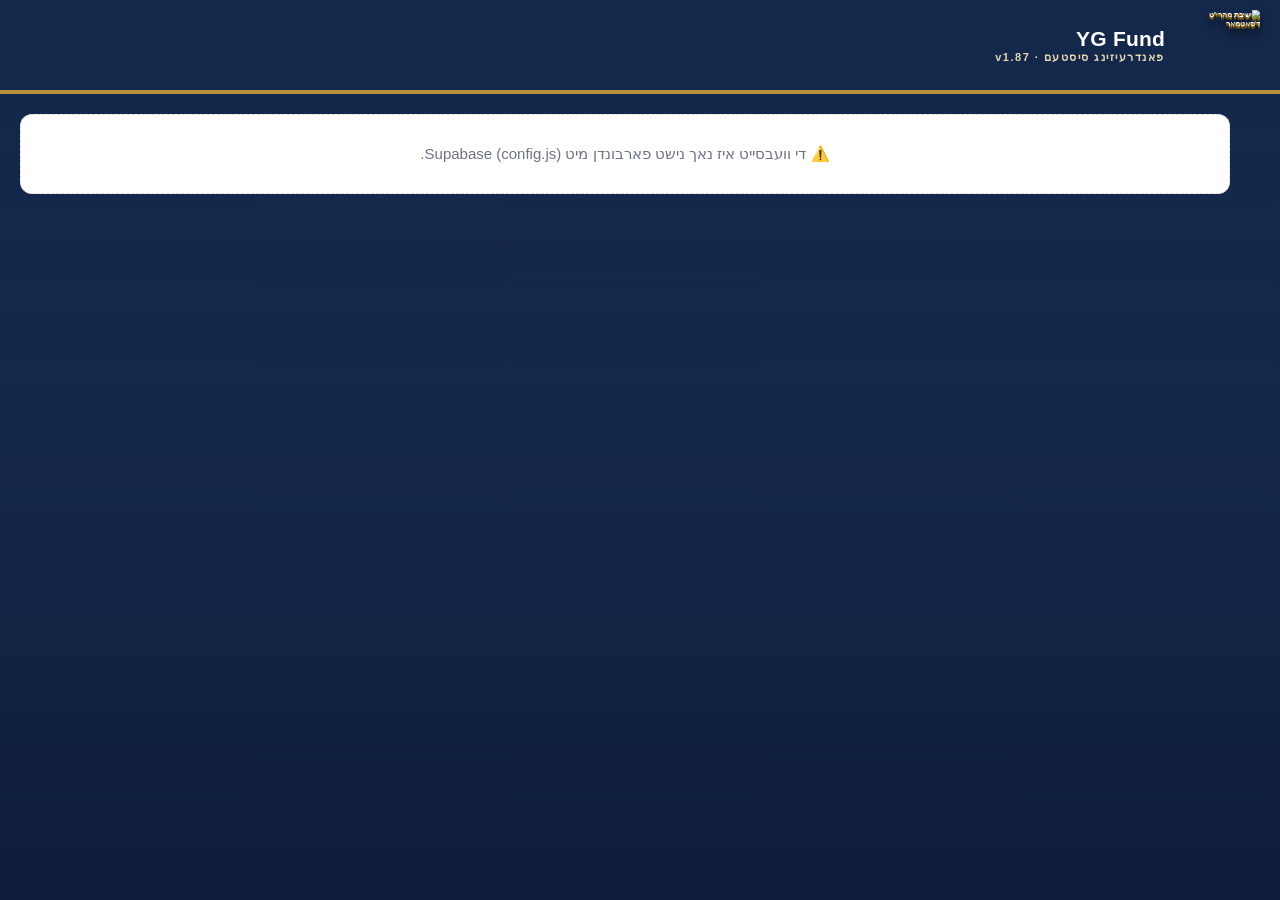
==== commit aaa675d2: "v1.87: remove the VIP option from accounts Co-Authored-By: Claude Opus 5.5 <noreply@anthropic.com> C" ====
--- a/index.html
+++ b/index.html
@@ -7,15 +7,15 @@
 <link rel="icon" href="icon.png">
 <link rel="manifest" href="manifest.webmanifest">
 <meta name="theme-color" content="#14284b">
-<meta name="app-version" content="v1.86">
+<meta name="app-version" content="v1.87">
 <link rel="apple-touch-icon" href="icon-192.png">
 <link rel="stylesheet" href="https://fonts.googleapis.com/css2?family=Frank+Ruhl+Libre:wght@700&display=swap">
-<link rel="stylesheet" href="style.css?v1.86">
+<link rel="stylesheet" href="style.css?v1.87">
 </head>
 <body class="locked">
 <header>
   <div class="logo3d sm" title='ישיבת מהרי"ט ד&#39;סאטמאר'><div class="in"><img src="logo.png" alt='ישיבת מהרי"ט ד&#39;סאטמאר'><i class="shine"></i></div></div>
-  <div class="logo" id="logoTxt">YG Fund<small>פאנדרעיזינג סיסטעם · v1.86</small></div>
+  <div class="logo" id="logoTxt">YG Fund<small>פאנדרעיזינג סיסטעם · v1.87</small></div>
   <button class="btn ghost sm areabtn" id="btnArea" onclick="chooseArea()" style="display:none">⇄ ווקסל</button>
   <button class="btn ghost sm areabtn" id="btnInstall" onclick="installApp()" title="Pin to taskbar">📌 Taskbar</button>
   <div class="spacer"></div>
@@ -53,17 +53,17 @@
 <div class="dropmask" id="dropmask"><div>לאזט אראפ די Tuition.mdb דא</div></div>
 
 <script src="https://cdn.jsdelivr.net/npm/@supabase/supabase-js@2"></script>
-<script src="config.js?v1.86"></script>
-<script src="jls.js?v1.86"></script>
-<script src="cal.js?v1.86"></script>
-<script src="xlsx.js?v1.86"></script>
-<script src="sections.js?v1.86"></script>
-<script src="receipts.js?v1.86"></script>
-<script src="tuition.js?v1.86"></script>
-<script src="filters.js?v1.86"></script>
-<script src="collect.js?v1.86"></script>
-<script src="jreports.js?v1.86"></script>
-<script src="smscenter.js?v1.86"></script>
-<script src="app.js?v1.86"></script>
+<script src="config.js?v1.87"></script>
+<script src="jls.js?v1.87"></script>
+<script src="cal.js?v1.87"></script>
+<script src="xlsx.js?v1.87"></script>
+<script src="sections.js?v1.87"></script>
+<script src="receipts.js?v1.87"></script>
+<script src="tuition.js?v1.87"></script>
+<script src="filters.js?v1.87"></script>
+<script src="collect.js?v1.87"></script>
+<script src="jreports.js?v1.87"></script>
+<script src="smscenter.js?v1.87"></script>
+<script src="app.js?v1.87"></script>
 </body>
 </html>
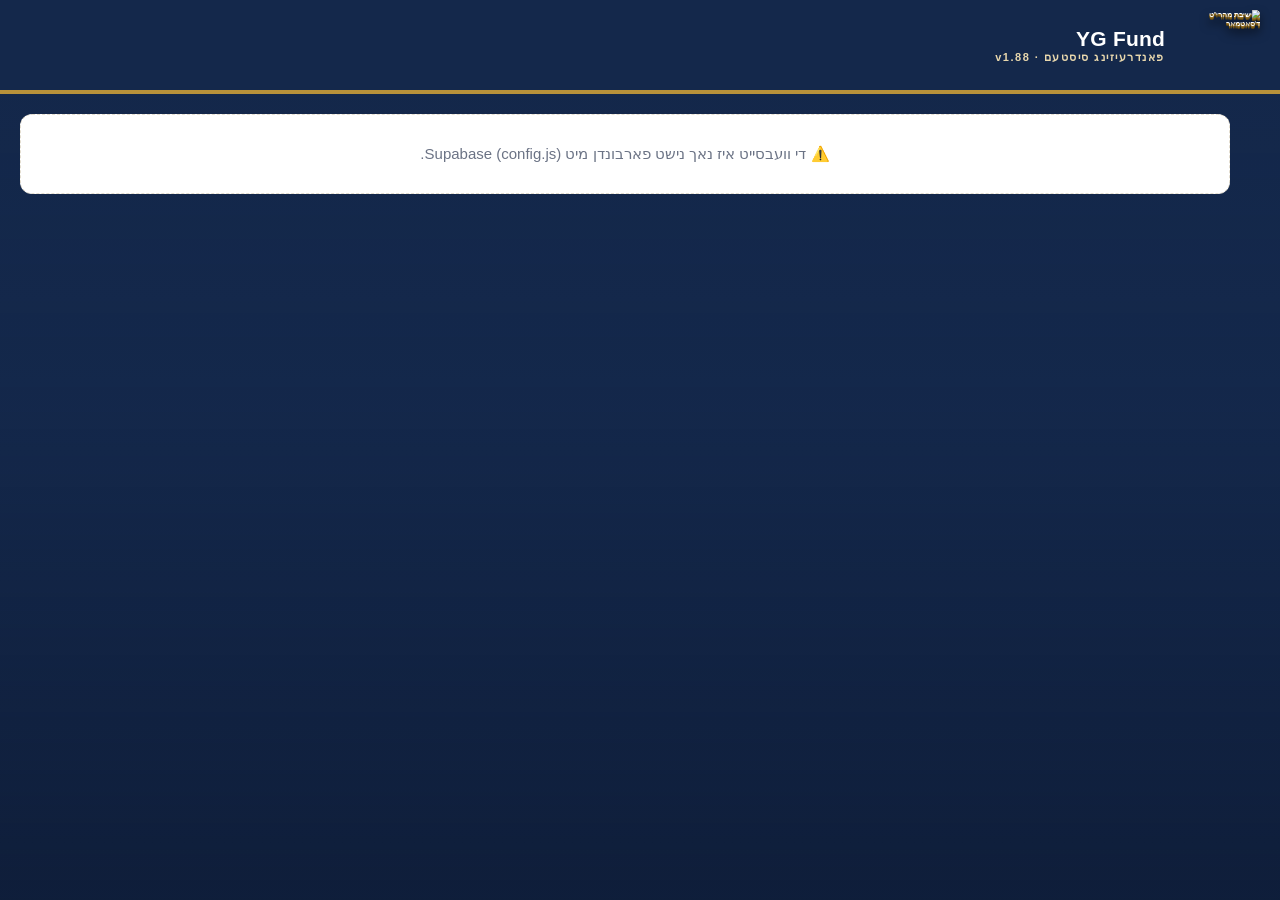
==== commit 333681e3: "v1.88: remove the 'pledges due' tile from the fund collection page Co-Authored-By: Claude Opus 5.5 <" ====
--- a/index.html
+++ b/index.html
@@ -7,15 +7,15 @@
 <link rel="icon" href="icon.png">
 <link rel="manifest" href="manifest.webmanifest">
 <meta name="theme-color" content="#14284b">
-<meta name="app-version" content="v1.87">
+<meta name="app-version" content="v1.88">
 <link rel="apple-touch-icon" href="icon-192.png">
 <link rel="stylesheet" href="https://fonts.googleapis.com/css2?family=Frank+Ruhl+Libre:wght@700&display=swap">
-<link rel="stylesheet" href="style.css?v1.87">
+<link rel="stylesheet" href="style.css?v1.88">
 </head>
 <body class="locked">
 <header>
   <div class="logo3d sm" title='ישיבת מהרי"ט ד&#39;סאטמאר'><div class="in"><img src="logo.png" alt='ישיבת מהרי"ט ד&#39;סאטמאר'><i class="shine"></i></div></div>
-  <div class="logo" id="logoTxt">YG Fund<small>פאנדרעיזינג סיסטעם · v1.87</small></div>
+  <div class="logo" id="logoTxt">YG Fund<small>פאנדרעיזינג סיסטעם · v1.88</small></div>
   <button class="btn ghost sm areabtn" id="btnArea" onclick="chooseArea()" style="display:none">⇄ ווקסל</button>
   <button class="btn ghost sm areabtn" id="btnInstall" onclick="installApp()" title="Pin to taskbar">📌 Taskbar</button>
   <div class="spacer"></div>
@@ -53,17 +53,17 @@
 <div class="dropmask" id="dropmask"><div>לאזט אראפ די Tuition.mdb דא</div></div>
 
 <script src="https://cdn.jsdelivr.net/npm/@supabase/supabase-js@2"></script>
-<script src="config.js?v1.87"></script>
-<script src="jls.js?v1.87"></script>
-<script src="cal.js?v1.87"></script>
-<script src="xlsx.js?v1.87"></script>
-<script src="sections.js?v1.87"></script>
-<script src="receipts.js?v1.87"></script>
-<script src="tuition.js?v1.87"></script>
-<script src="filters.js?v1.87"></script>
-<script src="collect.js?v1.87"></script>
-<script src="jreports.js?v1.87"></script>
-<script src="smscenter.js?v1.87"></script>
-<script src="app.js?v1.87"></script>
+<script src="config.js?v1.88"></script>
+<script src="jls.js?v1.88"></script>
+<script src="cal.js?v1.88"></script>
+<script src="xlsx.js?v1.88"></script>
+<script src="sections.js?v1.88"></script>
+<script src="receipts.js?v1.88"></script>
+<script src="tuition.js?v1.88"></script>
+<script src="filters.js?v1.88"></script>
+<script src="collect.js?v1.88"></script>
+<script src="jreports.js?v1.88"></script>
+<script src="smscenter.js?v1.88"></script>
+<script src="app.js?v1.88"></script>
 </body>
 </html>
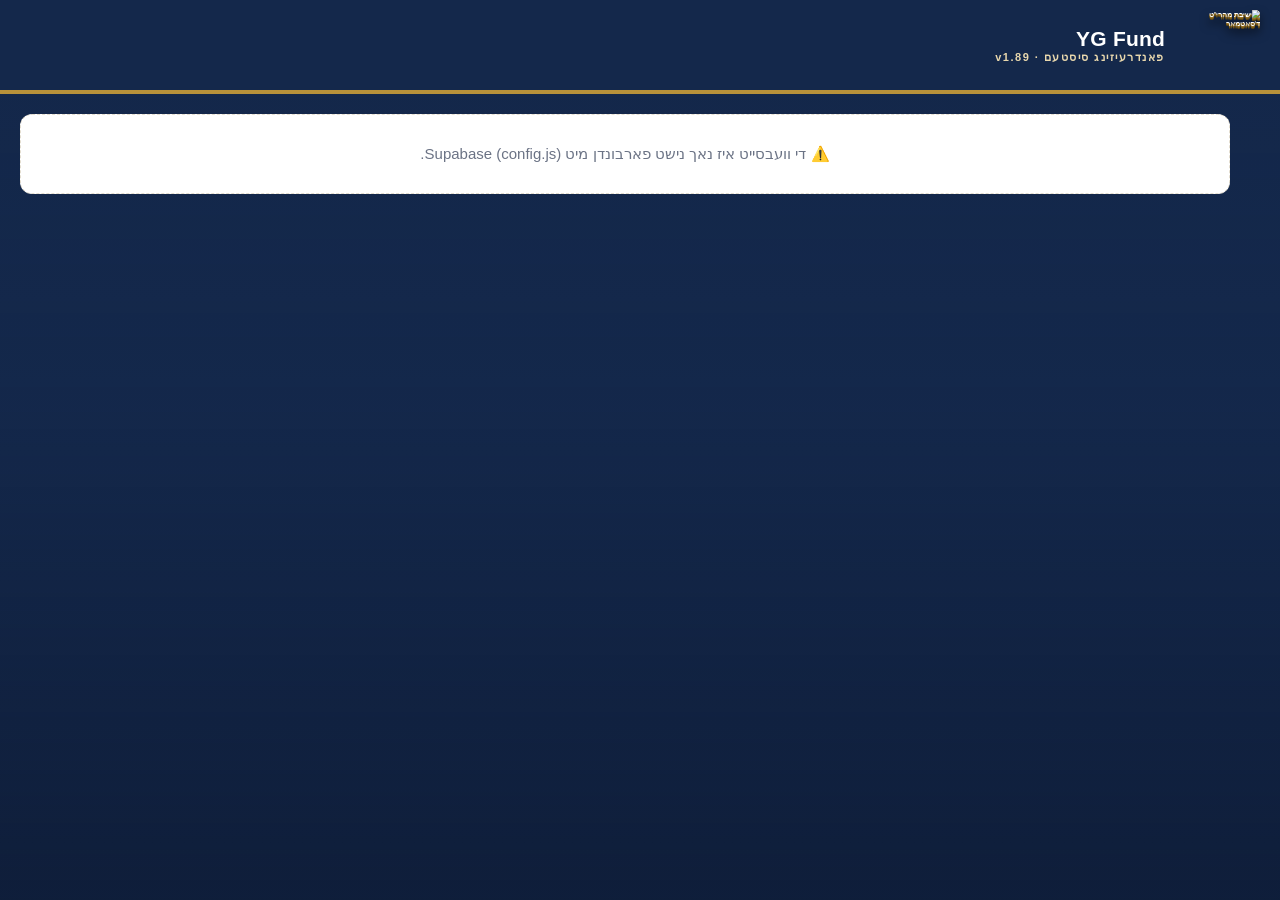
==== commit d1be850e: "Tuition Billing: Excel of fathers billed in chosen JLS periods (v1.89) Co-Authored-By: Claude Opus 5" ====
--- a/index.html
+++ b/index.html
@@ -7,15 +7,15 @@
 <link rel="icon" href="icon.png">
 <link rel="manifest" href="manifest.webmanifest">
 <meta name="theme-color" content="#14284b">
-<meta name="app-version" content="v1.88">
+<meta name="app-version" content="v1.89">
 <link rel="apple-touch-icon" href="icon-192.png">
 <link rel="stylesheet" href="https://fonts.googleapis.com/css2?family=Frank+Ruhl+Libre:wght@700&display=swap">
-<link rel="stylesheet" href="style.css?v1.88">
+<link rel="stylesheet" href="style.css?v1.89">
 </head>
 <body class="locked">
 <header>
   <div class="logo3d sm" title='ישיבת מהרי"ט ד&#39;סאטמאר'><div class="in"><img src="logo.png" alt='ישיבת מהרי"ט ד&#39;סאטמאר'><i class="shine"></i></div></div>
-  <div class="logo" id="logoTxt">YG Fund<small>פאנדרעיזינג סיסטעם · v1.88</small></div>
+  <div class="logo" id="logoTxt">YG Fund<small>פאנדרעיזינג סיסטעם · v1.89</small></div>
   <button class="btn ghost sm areabtn" id="btnArea" onclick="chooseArea()" style="display:none">⇄ ווקסל</button>
   <button class="btn ghost sm areabtn" id="btnInstall" onclick="installApp()" title="Pin to taskbar">📌 Taskbar</button>
   <div class="spacer"></div>
@@ -53,17 +53,17 @@
 <div class="dropmask" id="dropmask"><div>לאזט אראפ די Tuition.mdb דא</div></div>
 
 <script src="https://cdn.jsdelivr.net/npm/@supabase/supabase-js@2"></script>
-<script src="config.js?v1.88"></script>
-<script src="jls.js?v1.88"></script>
-<script src="cal.js?v1.88"></script>
-<script src="xlsx.js?v1.88"></script>
-<script src="sections.js?v1.88"></script>
-<script src="receipts.js?v1.88"></script>
-<script src="tuition.js?v1.88"></script>
-<script src="filters.js?v1.88"></script>
-<script src="collect.js?v1.88"></script>
-<script src="jreports.js?v1.88"></script>
-<script src="smscenter.js?v1.88"></script>
-<script src="app.js?v1.88"></script>
+<script src="config.js?v1.89"></script>
+<script src="jls.js?v1.89"></script>
+<script src="cal.js?v1.89"></script>
+<script src="xlsx.js?v1.89"></script>
+<script src="sections.js?v1.89"></script>
+<script src="receipts.js?v1.89"></script>
+<script src="tuition.js?v1.89"></script>
+<script src="filters.js?v1.89"></script>
+<script src="collect.js?v1.89"></script>
+<script src="jreports.js?v1.89"></script>
+<script src="smscenter.js?v1.89"></script>
+<script src="app.js?v1.89"></script>
 </body>
 </html>
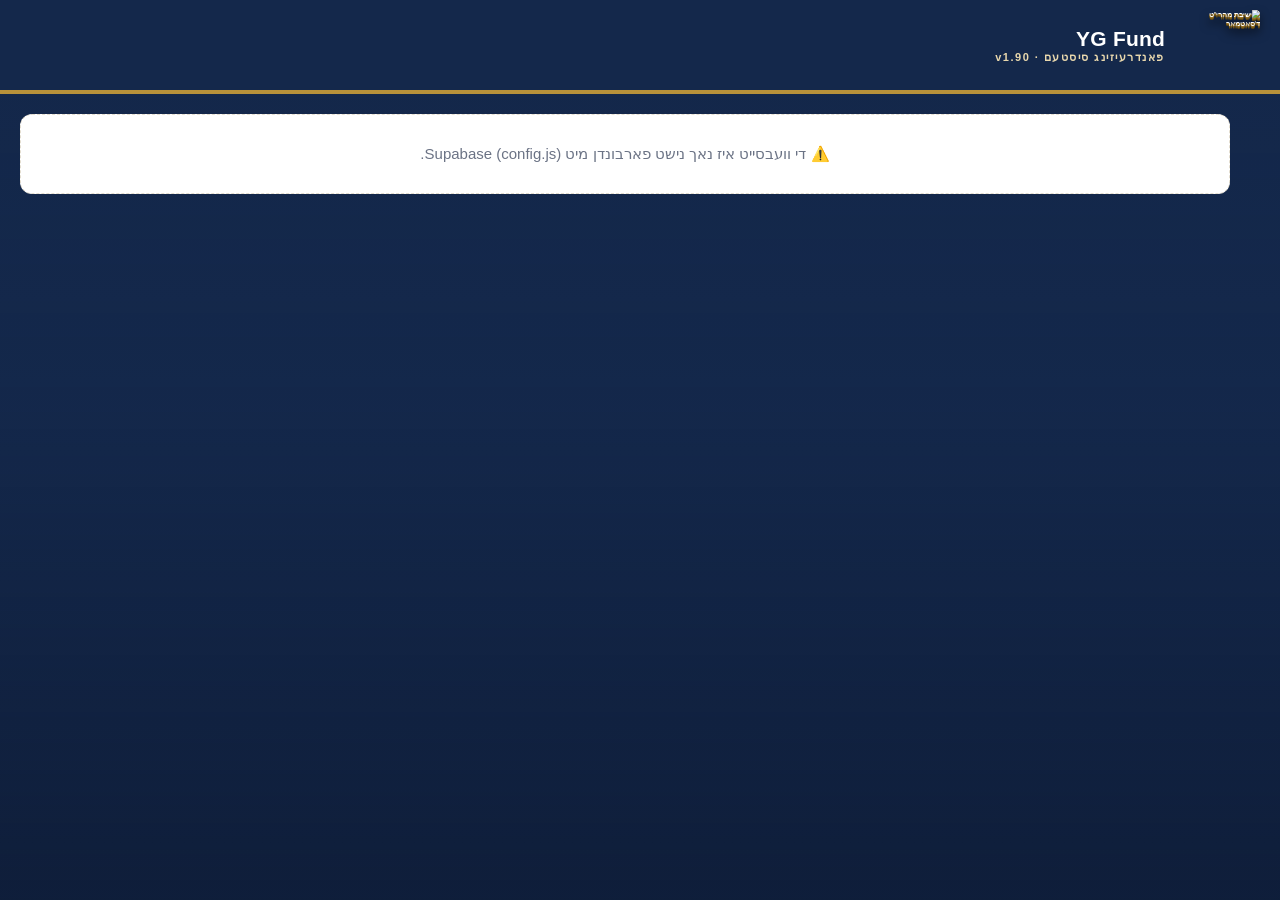
==== commit afbf2533: "v1.90: remove 'all accounts' button from the fund sidebar; keep it only in Fundraising Collection Co" ====
--- a/index.html
+++ b/index.html
@@ -7,15 +7,15 @@
 <link rel="icon" href="icon.png">
 <link rel="manifest" href="manifest.webmanifest">
 <meta name="theme-color" content="#14284b">
-<meta name="app-version" content="v1.89">
+<meta name="app-version" content="v1.90">
 <link rel="apple-touch-icon" href="icon-192.png">
 <link rel="stylesheet" href="https://fonts.googleapis.com/css2?family=Frank+Ruhl+Libre:wght@700&display=swap">
-<link rel="stylesheet" href="style.css?v1.89">
+<link rel="stylesheet" href="style.css?v1.90">
 </head>
 <body class="locked">
 <header>
   <div class="logo3d sm" title='ישיבת מהרי"ט ד&#39;סאטמאר'><div class="in"><img src="logo.png" alt='ישיבת מהרי"ט ד&#39;סאטמאר'><i class="shine"></i></div></div>
-  <div class="logo" id="logoTxt">YG Fund<small>פאנדרעיזינג סיסטעם · v1.89</small></div>
+  <div class="logo" id="logoTxt">YG Fund<small>פאנדרעיזינג סיסטעם · v1.90</small></div>
   <button class="btn ghost sm areabtn" id="btnArea" onclick="chooseArea()" style="display:none">⇄ ווקסל</button>
   <button class="btn ghost sm areabtn" id="btnInstall" onclick="installApp()" title="Pin to taskbar">📌 Taskbar</button>
   <div class="spacer"></div>
@@ -26,7 +26,7 @@
 <nav id="nav">
   <button data-v="home" data-a="fund" class="on navhome">🏠 Dashboard</button>
   <button data-v="col" data-a="fund">📞 פאנדרעיזינג קאלעקשען</button>
-  <button data-v="accounts" data-a="fund">👥 אלע אקאונטס</button>
+  <button data-v="accounts" data-a="old">👥 אלע אקאונטס</button>
   <button data-v="rcpt" data-a="fund">🧾 רעסיטס/סטעיטמענטס</button>
   <button data-v="todo" data-a="fund">🗂️ אפיס ארבעט <span class="cnt" id="cTodo"></span></button>
   <button data-v="fund" data-a="fund">💵 פאנדרעיזינג חשבונות</button>
@@ -53,17 +53,17 @@
 <div class="dropmask" id="dropmask"><div>לאזט אראפ די Tuition.mdb דא</div></div>
 
 <script src="https://cdn.jsdelivr.net/npm/@supabase/supabase-js@2"></script>
-<script src="config.js?v1.89"></script>
-<script src="jls.js?v1.89"></script>
-<script src="cal.js?v1.89"></script>
-<script src="xlsx.js?v1.89"></script>
-<script src="sections.js?v1.89"></script>
-<script src="receipts.js?v1.89"></script>
-<script src="tuition.js?v1.89"></script>
-<script src="filters.js?v1.89"></script>
-<script src="collect.js?v1.89"></script>
-<script src="jreports.js?v1.89"></script>
-<script src="smscenter.js?v1.89"></script>
-<script src="app.js?v1.89"></script>
+<script src="config.js?v1.90"></script>
+<script src="jls.js?v1.90"></script>
+<script src="cal.js?v1.90"></script>
+<script src="xlsx.js?v1.90"></script>
+<script src="sections.js?v1.90"></script>
+<script src="receipts.js?v1.90"></script>
+<script src="tuition.js?v1.90"></script>
+<script src="filters.js?v1.90"></script>
+<script src="collect.js?v1.90"></script>
+<script src="jreports.js?v1.90"></script>
+<script src="smscenter.js?v1.90"></script>
+<script src="app.js?v1.90"></script>
 </body>
 </html>
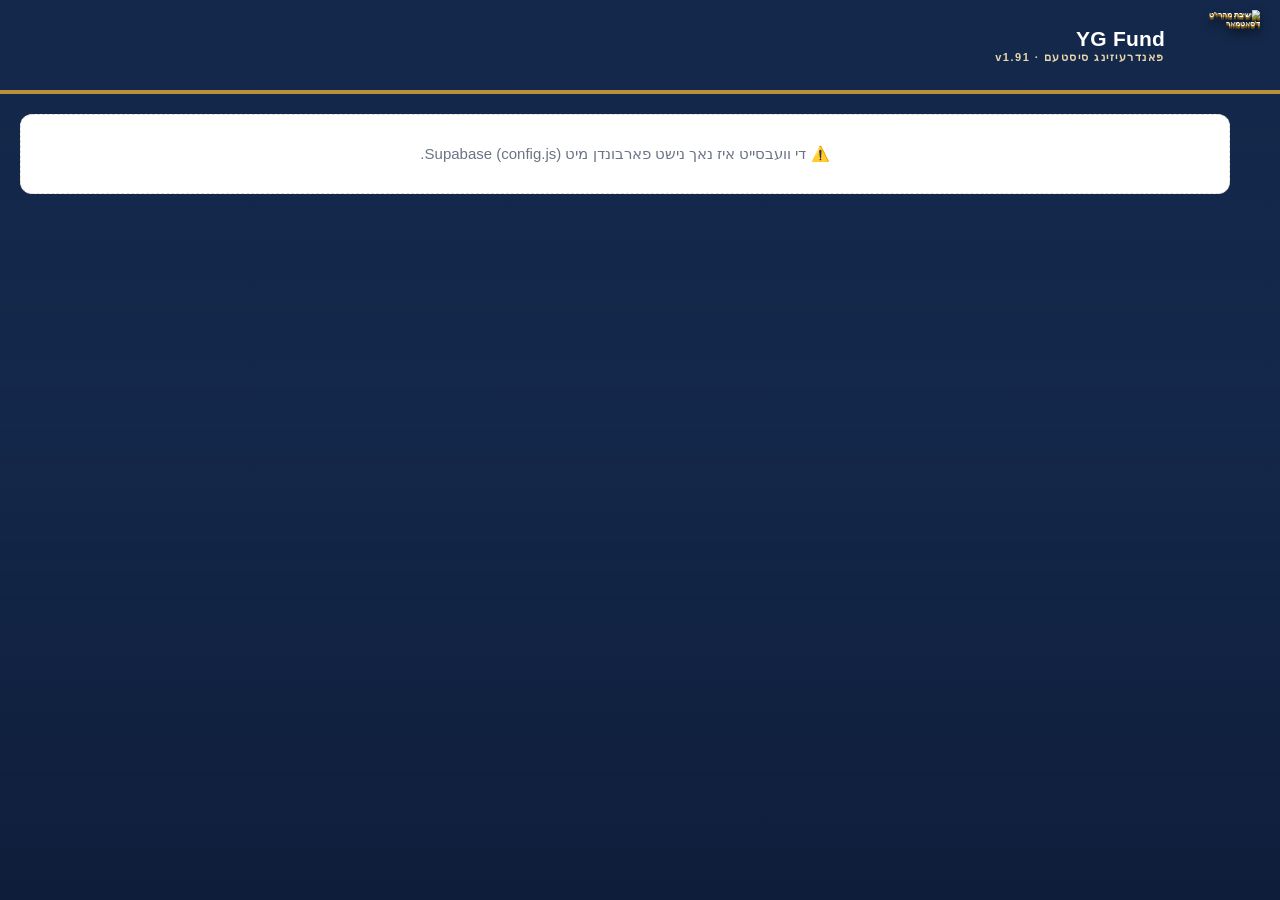
==== commit 54336e08: "v1.91: Fundraising accounts opens with its own sidebar sub-menu (salary / dinner expenses) Co-Author" ====
--- a/index.html
+++ b/index.html
@@ -7,15 +7,15 @@
 <link rel="icon" href="icon.png">
 <link rel="manifest" href="manifest.webmanifest">
 <meta name="theme-color" content="#14284b">
-<meta name="app-version" content="v1.90">
+<meta name="app-version" content="v1.91">
 <link rel="apple-touch-icon" href="icon-192.png">
 <link rel="stylesheet" href="https://fonts.googleapis.com/css2?family=Frank+Ruhl+Libre:wght@700&display=swap">
-<link rel="stylesheet" href="style.css?v1.90">
+<link rel="stylesheet" href="style.css?v1.91">
 </head>
 <body class="locked">
 <header>
   <div class="logo3d sm" title='ישיבת מהרי"ט ד&#39;סאטמאר'><div class="in"><img src="logo.png" alt='ישיבת מהרי"ט ד&#39;סאטמאר'><i class="shine"></i></div></div>
-  <div class="logo" id="logoTxt">YG Fund<small>פאנדרעיזינג סיסטעם · v1.90</small></div>
+  <div class="logo" id="logoTxt">YG Fund<small>פאנדרעיזינג סיסטעם · v1.91</small></div>
   <button class="btn ghost sm areabtn" id="btnArea" onclick="chooseArea()" style="display:none">⇄ ווקסל</button>
   <button class="btn ghost sm areabtn" id="btnInstall" onclick="installApp()" title="Pin to taskbar">📌 Taskbar</button>
   <div class="spacer"></div>
@@ -53,17 +53,17 @@
 <div class="dropmask" id="dropmask"><div>לאזט אראפ די Tuition.mdb דא</div></div>
 
 <script src="https://cdn.jsdelivr.net/npm/@supabase/supabase-js@2"></script>
-<script src="config.js?v1.90"></script>
-<script src="jls.js?v1.90"></script>
-<script src="cal.js?v1.90"></script>
-<script src="xlsx.js?v1.90"></script>
-<script src="sections.js?v1.90"></script>
-<script src="receipts.js?v1.90"></script>
-<script src="tuition.js?v1.90"></script>
-<script src="filters.js?v1.90"></script>
-<script src="collect.js?v1.90"></script>
-<script src="jreports.js?v1.90"></script>
-<script src="smscenter.js?v1.90"></script>
-<script src="app.js?v1.90"></script>
+<script src="config.js?v1.91"></script>
+<script src="jls.js?v1.91"></script>
+<script src="cal.js?v1.91"></script>
+<script src="xlsx.js?v1.91"></script>
+<script src="sections.js?v1.91"></script>
+<script src="receipts.js?v1.91"></script>
+<script src="tuition.js?v1.91"></script>
+<script src="filters.js?v1.91"></script>
+<script src="collect.js?v1.91"></script>
+<script src="jreports.js?v1.91"></script>
+<script src="smscenter.js?v1.91"></script>
+<script src="app.js?v1.91"></script>
 </body>
 </html>
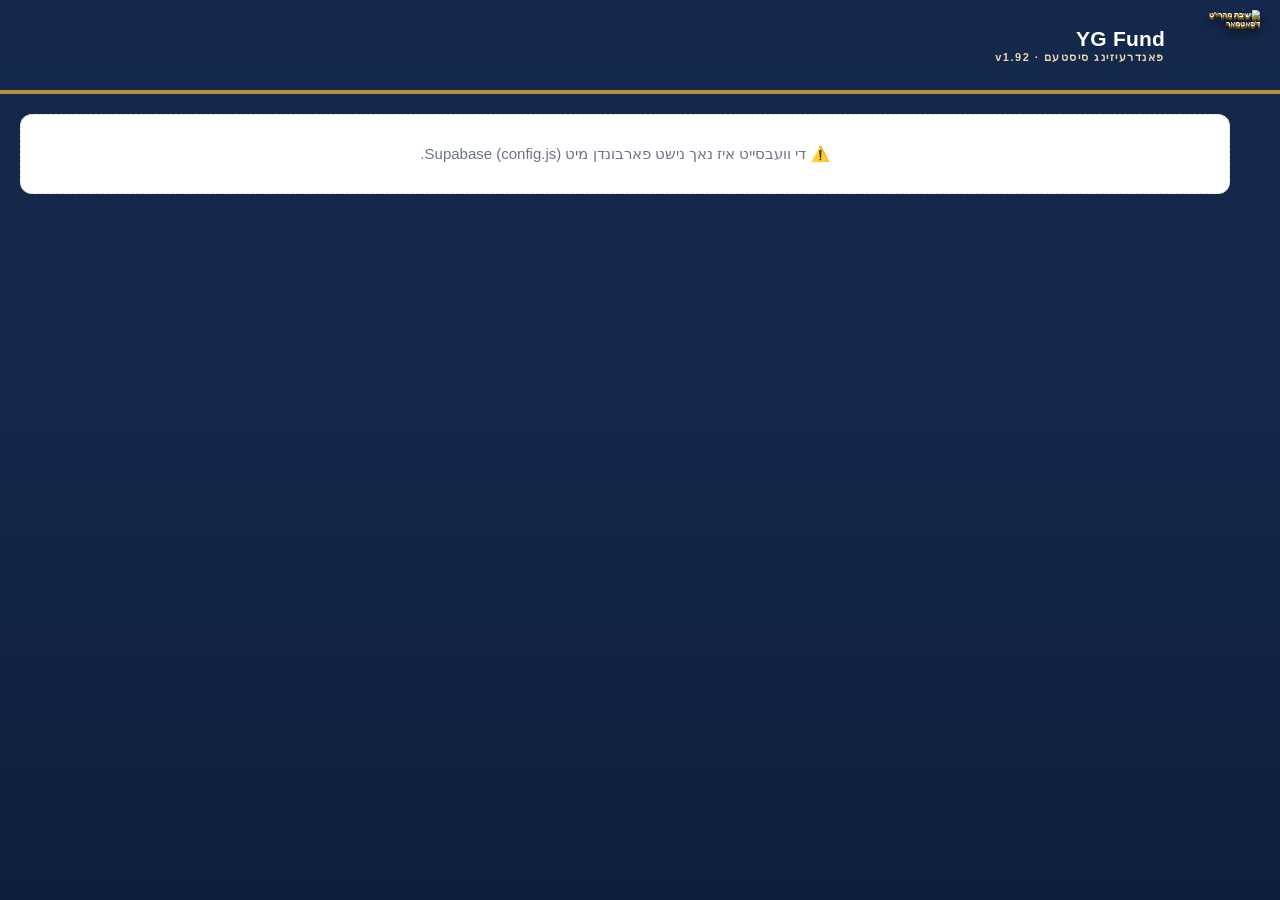
==== commit 2042dcd7: "v1.92: remove the dinner-expenses card from the fundraising salary page (side menu has it) Co-Author" ====
--- a/index.html
+++ b/index.html
@@ -7,15 +7,15 @@
 <link rel="icon" href="icon.png">
 <link rel="manifest" href="manifest.webmanifest">
 <meta name="theme-color" content="#14284b">
-<meta name="app-version" content="v1.91">
+<meta name="app-version" content="v1.92">
 <link rel="apple-touch-icon" href="icon-192.png">
 <link rel="stylesheet" href="https://fonts.googleapis.com/css2?family=Frank+Ruhl+Libre:wght@700&display=swap">
-<link rel="stylesheet" href="style.css?v1.91">
+<link rel="stylesheet" href="style.css?v1.92">
 </head>
 <body class="locked">
 <header>
   <div class="logo3d sm" title='ישיבת מהרי"ט ד&#39;סאטמאר'><div class="in"><img src="logo.png" alt='ישיבת מהרי"ט ד&#39;סאטמאר'><i class="shine"></i></div></div>
-  <div class="logo" id="logoTxt">YG Fund<small>פאנדרעיזינג סיסטעם · v1.91</small></div>
+  <div class="logo" id="logoTxt">YG Fund<small>פאנדרעיזינג סיסטעם · v1.92</small></div>
   <button class="btn ghost sm areabtn" id="btnArea" onclick="chooseArea()" style="display:none">⇄ ווקסל</button>
   <button class="btn ghost sm areabtn" id="btnInstall" onclick="installApp()" title="Pin to taskbar">📌 Taskbar</button>
   <div class="spacer"></div>
@@ -53,17 +53,17 @@
 <div class="dropmask" id="dropmask"><div>לאזט אראפ די Tuition.mdb דא</div></div>
 
 <script src="https://cdn.jsdelivr.net/npm/@supabase/supabase-js@2"></script>
-<script src="config.js?v1.91"></script>
-<script src="jls.js?v1.91"></script>
-<script src="cal.js?v1.91"></script>
-<script src="xlsx.js?v1.91"></script>
-<script src="sections.js?v1.91"></script>
-<script src="receipts.js?v1.91"></script>
-<script src="tuition.js?v1.91"></script>
-<script src="filters.js?v1.91"></script>
-<script src="collect.js?v1.91"></script>
-<script src="jreports.js?v1.91"></script>
-<script src="smscenter.js?v1.91"></script>
-<script src="app.js?v1.91"></script>
+<script src="config.js?v1.92"></script>
+<script src="jls.js?v1.92"></script>
+<script src="cal.js?v1.92"></script>
+<script src="xlsx.js?v1.92"></script>
+<script src="sections.js?v1.92"></script>
+<script src="receipts.js?v1.92"></script>
+<script src="tuition.js?v1.92"></script>
+<script src="filters.js?v1.92"></script>
+<script src="collect.js?v1.92"></script>
+<script src="jreports.js?v1.92"></script>
+<script src="smscenter.js?v1.92"></script>
+<script src="app.js?v1.92"></script>
 </body>
 </html>
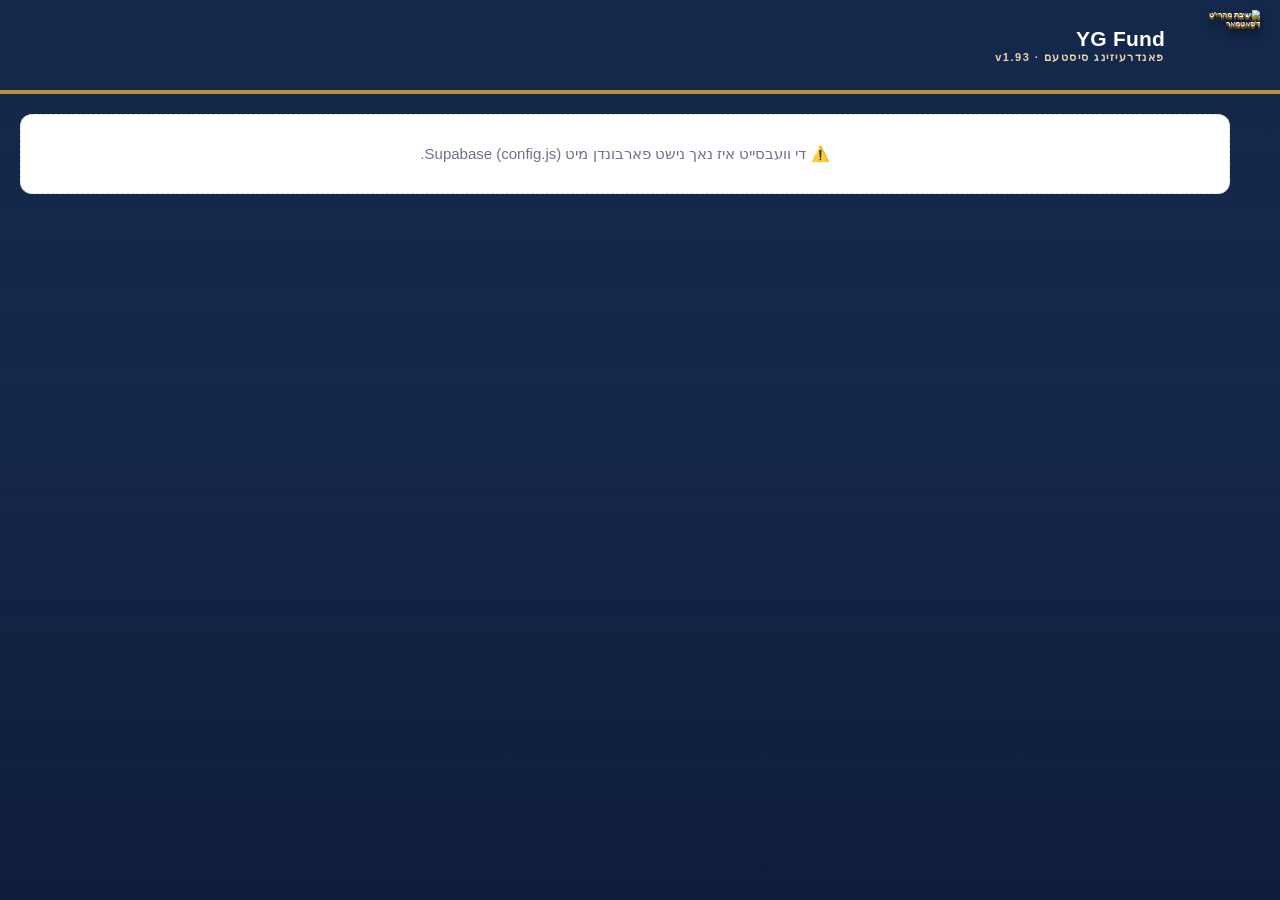
==== commit fbc5c3bd: "v1.93: remove '+ Dinner expense' button from the fundraising salary page Co-Authored-By: Claude Opus" ====
--- a/index.html
+++ b/index.html
@@ -7,15 +7,15 @@
 <link rel="icon" href="icon.png">
 <link rel="manifest" href="manifest.webmanifest">
 <meta name="theme-color" content="#14284b">
-<meta name="app-version" content="v1.92">
+<meta name="app-version" content="v1.93">
 <link rel="apple-touch-icon" href="icon-192.png">
 <link rel="stylesheet" href="https://fonts.googleapis.com/css2?family=Frank+Ruhl+Libre:wght@700&display=swap">
-<link rel="stylesheet" href="style.css?v1.92">
+<link rel="stylesheet" href="style.css?v1.93">
 </head>
 <body class="locked">
 <header>
   <div class="logo3d sm" title='ישיבת מהרי"ט ד&#39;סאטמאר'><div class="in"><img src="logo.png" alt='ישיבת מהרי"ט ד&#39;סאטמאר'><i class="shine"></i></div></div>
-  <div class="logo" id="logoTxt">YG Fund<small>פאנדרעיזינג סיסטעם · v1.92</small></div>
+  <div class="logo" id="logoTxt">YG Fund<small>פאנדרעיזינג סיסטעם · v1.93</small></div>
   <button class="btn ghost sm areabtn" id="btnArea" onclick="chooseArea()" style="display:none">⇄ ווקסל</button>
   <button class="btn ghost sm areabtn" id="btnInstall" onclick="installApp()" title="Pin to taskbar">📌 Taskbar</button>
   <div class="spacer"></div>
@@ -53,17 +53,17 @@
 <div class="dropmask" id="dropmask"><div>לאזט אראפ די Tuition.mdb דא</div></div>
 
 <script src="https://cdn.jsdelivr.net/npm/@supabase/supabase-js@2"></script>
-<script src="config.js?v1.92"></script>
-<script src="jls.js?v1.92"></script>
-<script src="cal.js?v1.92"></script>
-<script src="xlsx.js?v1.92"></script>
-<script src="sections.js?v1.92"></script>
-<script src="receipts.js?v1.92"></script>
-<script src="tuition.js?v1.92"></script>
-<script src="filters.js?v1.92"></script>
-<script src="collect.js?v1.92"></script>
-<script src="jreports.js?v1.92"></script>
-<script src="smscenter.js?v1.92"></script>
-<script src="app.js?v1.92"></script>
+<script src="config.js?v1.93"></script>
+<script src="jls.js?v1.93"></script>
+<script src="cal.js?v1.93"></script>
+<script src="xlsx.js?v1.93"></script>
+<script src="sections.js?v1.93"></script>
+<script src="receipts.js?v1.93"></script>
+<script src="tuition.js?v1.93"></script>
+<script src="filters.js?v1.93"></script>
+<script src="collect.js?v1.93"></script>
+<script src="jreports.js?v1.93"></script>
+<script src="smscenter.js?v1.93"></script>
+<script src="app.js?v1.93"></script>
 </body>
 </html>
